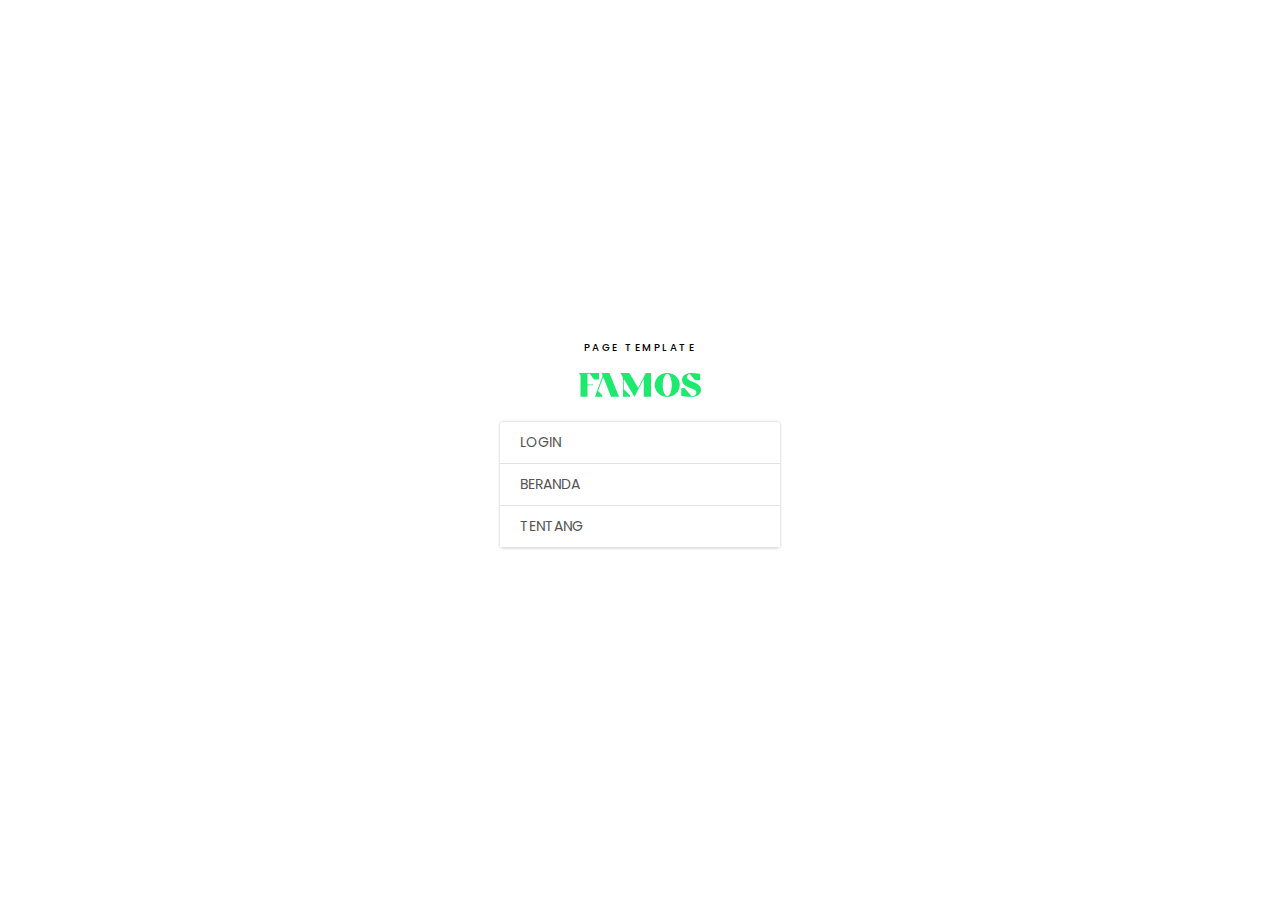
==== index.html @ f15babc9 "First Commit" ====
<!DOCTYPE html>
<html lang="en">
  <head>
    <meta charset="UTF-8"/>
    <meta http-equiv="X-UA-Compatible" content="IE=edge,chrome=1"/>
    <meta name="viewport" content="width=device-width, initial-scale=1"/>
    <meta name="description" content=""/>
    <meta name="author" content=""/>
    <meta name="theme-color" content="#4C9F70"/>
    <title>FAMOS</title>
    <link rel="shortcut icon" href="favicon.ico"/>
    <link rel="stylesheet" href="plugins/bootstrap/bootstrap.min.css"/>
    <link rel="stylesheet" href="styles/main.css"/>
    <style type="text/css">
      body {
        min-height: 100vh;
        display: flex;
        justify-content: center;
        align-items: center;
        padding: 5vh 0 10vh;
      }
      #wrap { 
        width: 100%;
      }
      header {
        padding: 30px 0 25px;
        text-align: center
      }
      main {
        padding-top: 0
      }
      .title {
        display: block;
        font-size: 10px;
        line-height: 20px;
        font-weight: 500;
        letter-spacing: 2.5px;
        text-transform: uppercase;
        margin: 0 0 15px;
      }
      .logo {
        width: 220px;
        text-align: center;
        margin: 0 auto;
        display: block;
      }
      .logo img {
        display: block;
        max-width: 100%;
        margin: 0 auto
      }
      .page-list {
        max-width: 280px;
        margin: 0 auto;
        box-shadow: 0 0 3px 0 rgba(0,0,0,.25);
        overflow: hidden;
        border-radius: 3px;
      }
      .page-list-item { 
        display: block;
        margin: 0;
        padding: 0;
        background: #FFF;
        border-bottom: 1px solid #e2e2e2;
      }
      .page-list-item-sub { 
        display: block;
        transform: rotateX(90deg);
        transform-origin: top;
        opacity: 0;
        visibility: hidden;
        max-height: 0;
        transition: all 0.4s ease 0s;
      }
      .page-list-item-sub .page-list-link {
        padding-left: 24px;
      }
      .has-sub.show .page-list-item-sub{
        transform: rotateX(0);
        opacity: 1;
        visibility: visible;
        max-height: max-content;
      }
      .page-list-link {
        display: block;
        width: 100%;
        height: 100%;
        padding: 10px 20px;
        color: #555;
        font-size: 14px;
        line-height: 1.5em;
        font-weight: 400;
        text-decoration: none;
        text-transform: uppercase;
        letter-spacing: 0;
        cursor: pointer;
        transition: all 0.4s ease 0s;
      }
      .page-list-link:hover {
        background: #00E97F;
        color: #000;
        letter-spacing: 2px;
        text-decoration: none;
        transition: all 0.4s ease 0s;
      }
      
    </style>
    <body class="load-page">
      <div id="wrap">
        <header>
          <div class="title">Page Template</div><a class="logo" id="logo" href="home.html" target="_blank"><img src="images/logo-famos.png"/></a>
        </header>
        <main>
          <div class="container">
            <div class="page-list">
              <div class="page-list-item has-sub"><span class="page-list-link"> <span>Login</span></span>
                <div class="page-list-item-sub"><a class="page-list-link" href="login.html" target="_blank"> <span>Login - Index</span></a><a class="page-list-link" href="login-klien.html" target="_blank"> <span>Login - Klien</span></a><a class="page-list-link" href="login-talenta.html" target="_blank"> <span>Login - Talenta</span></a></div>
              </div>
              <div class="page-list-item"><a class="page-list-link" href="home.html" target="_blank"> <span>Beranda</span></a></div>
              <div class="page-list-item"><a class="page-list-link" href="about.html" target="_blank"> <span>Tentang</span></a></div>
            </div>
          </div>
        </main>
      </div>
    </body>
    <script src="plugins/jquery/jquery-3.4.1.min.js"></script>
    <script>
      $( document ).ready(function() {
        $('.has-sub').click(function(){
          $(this).toggleClass('show');
        });
      });
    </script>
  </head>
</html>
---- styles/main.css ----
/* ------------------------------------------------------------------------------------------------ */
/* Core style */
/* ------------------------------------------------------------------------------------------------ */
@font-face { font-family: "Poppins"; font-display: swap; src: local("Poppins"); src: url("../fonts/poppins-regular.eot"); src: url("../fonts/poppins-regular.eot#iefix") format("embedded-opentype"), url("../fonts/poppins-regular.woff2") format("woff2"), url("../fonts/poppins-regular.woff") format("woff"), url("../fonts/poppins-regular.ttf") format("truetype"), url("../fonts/poppins-regular.svg") format("svg"); font-style: normal; font-weight: 400; }

@font-face { font-family: "Poppins"; font-display: swap; src: local("Poppins"); src: url("../fonts/poppins-medium.eot"); src: url("../fonts/poppins-medium.eot#iefix") format("embedded-opentype"), url("../fonts/poppins-medium.woff2") format("woff2"), url("../fonts/poppins-medium.woff") format("woff"), url("../fonts/poppins-medium.ttf") format("truetype"), url("../fonts/poppins-medium.svg") format("svg"); font-style: normal; font-weight: 500; }

@font-face { font-family: "Poppins"; font-display: swap; src: local("Poppins"); src: url("../fonts/poppins-semibold.eot"); src: url("../fonts/poppins-semibold.eot#iefix") format("embedded-opentype"), url("../fonts/poppins-semibold.woff2") format("woff2"), url("../fonts/poppins-semibold.woff") format("woff"), url("../fonts/poppins-semibold.ttf") format("truetype"), url("../fonts/poppins-semibold.svg") format("svg"); font-style: normal; font-weight: 600; }

@font-face { font-family: "Poppins"; font-display: swap; src: local("Poppins"); src: url("../fonts/poppins-bold.eot"); src: url("../fonts/poppins-bold.eot#iefix") format("embedded-opentype"), url("../fonts/poppins-bold.woff2") format("woff2"), url("../fonts/poppins-bold.woff") format("woff"), url("../fonts/poppins-bold.ttf") format("truetype"), url("../fonts/poppins-bold.svg") format("svg"); font-style: normal; font-weight: 700; }

/* ------------------------------------------------------------------------------------------------ */
/* Typography */
/* ------------------------------------------------------------------------------------------------ */
p { margin: 0 0 1.5rem; padding: 0; }

p:last-child { margin: 0; }

p strong, p b { font-weight: 700; }

p em, p i { font-style: italic; }

p u { text-decoration: underline; }

p a:hover { text-decoration: underline; }

p:last-child { margin-bottom: 0; }

h1, h2, h3, h3, h4, h5 { margin-bottom: 1.875rem; font-weight: 400; color: #000000; }

h1 { font-size: 42px; line-height: 1.333em; font-weight: 600; }

h2 { font-size: 38px; line-height: 1.5em; font-weight: 600; }

h3 { font-size: 1.825rem; line-height: 1.4em; margin-bottom: 1rem; }

h4 { font-size: 1.5rem; line-height: 1.45em; margin-bottom: 0.625rem; }

h5 { font-size: 1.3rem; line-height: 1.4em; margin-bottom: 0.625rem; }

h6 { font-size: 0.9rem; margin-bottom: 0.625rem; text-transform: uppercase; font-weight: 700; }

ul { padding: 0; margin: 0; list-style: none; }

article p { word-break: keep-all; /* Non standard for webkit */ -webkit-hyphens: none; -moz-hyphens: none; -ms-hyphens: none; hyphens: none; margin: 0 0 30px; line-height: 1.5em; }

article p:last-child { margin-bottom: 0; }

article a:hover { text-decoration: underline; }

article blockquote { font-style: italic; }

article li ul, article li ol { margin: 0 30px; padding-top: 0.625rem; }

article ul, article ol { margin: 0 0 30px; padding-left: 1.5625rem; }

article ul:last-child, article ol:last-child { margin: 0; }

article ul li, article ol li { margin-bottom: 0.625rem; }

article ul li:last-child, article ol li:last-child { margin: 0; }

article ul { list-style-type: disc; }

article ol { list-style-type: decimal; }

article ol ol { list-style: lower-alpha; }

article ol ol ol { list-style: lower-roman; }

article ol ol ol ol { list-style: lower-alpha; }

.text-center { text-align: center; }

.text-right { text-align: right; }

.text-left { text-align: left; }

.text-bold { font-weight: 700; }

.text-semibold { font-weight: 600; }

.text-regular { font-weight: 400; }

.text-light { font-weight: 300; }

.text-capital { text-transform: uppercase; }

@media (min-width: 1200px) { * { -webkit-font-smoothing: antialiased; -moz-osx-font-smoothing: grayscale; text-decoration: none; -webkit-font-feature-settings: "kern" 1; -moz-font-feature-settings: "kern" 1; font-feature-settings: "kern" 1; -webkit-font-kerning: normal; font-kerning: normal; }
  *::-webkit-scrollbar { width: 10px; background-color: #F9F9F9; }
  *::-webkit-scrollbar-track { -webkit-box-shadow: inset 0 0 3px rgba(0, 0, 0, 0.2); background-color: #F5F5F5; }
  *::-webkit-scrollbar-thumb { background-color: #1CEA6F; border: 1px solid #F9F9F9; } }

/* ------------------------------------------------------------------------------------------------ */
/* BASE */
/* ------------------------------------------------------------------------------------------------ */
*, *:after, *:before { box-sizing: border-box; }

img { max-width: 100%; }

hr { border-top: 1px solid #e5e5e5; }

article, aside, figcaption, figure, footer, header, hgroup, main, nav, section { display: block; }

html, body { font-size: 16px; line-height: 1.5em; font-family: "Poppins", Helvetica Neue, Arial, sans-serif; font-weight: normal; padding: 0; margin: 0; background-color: #FFFFFF; color: #000000; text-rendering: optimizeLegibility; -webkit-font-smoothing: antialiased; }

/* ------------------------------------------------------------------------------------------------ */
/* Component style */
/* ------------------------------------------------------------------------------------------------ */
/* ------------------------------------------------------------------------------------------------ */
/* Animation */
/* ------------------------------------------------------------------------------------------------ */
/* ------------------------------------------------------------------------------------------------ */
/* Custom Plugins */
/* ------------------------------------------------------------------------------------------------ */
.owl-carousel { position: relative; }

.owl-carousel * { outline: none !important; }

.owl-carousel .owl-nav { position: absolute; z-index: 2; width: 100%; top: 50%; }

.owl-carousel .owl-nav span { display: block; padding: 6px; opacity: 1; border-radius: 21px; border: 1px solid transparent; transition: all .3s ease; }

.owl-carousel .owl-nav span img { display: block; width: 30px; height: 30px; }

.owl-carousel .owl-nav span:hover { border: 1px solid #f1f1f1; background: #FFF; box-shadow: 2px 2px 8px #00000020; }

.owl-carousel .owl-nav button.disabled { opacity: 0.5; pointer-events: none; }

.owl-carousel .owl-nav button.owl-next { position: absolute; top: -21px; right: -54px; }

.owl-carousel .owl-nav button.owl-prev { position: absolute; top: -21px; left: -54px; }

.owl-carousel .owl-dots { display: block; padding-top: 16px; font-size: 0; line-height: 0; text-align: center; }

.owl-carousel button.owl-dot { display: inline-block; }

.owl-carousel button.owl-dot span { display: block; width: 30px; height: 6px; background: #E6E6E6; border-radius: 3px; margin: 0 3px; }

.owl-carousel button.owl-dot.active span { background: #000; }

/* ------------------------------------------------------------------------------------------------ */
/* General */
/* ------------------------------------------------------------------------------------------------ */
.btn { font-size: 16px; line-height: 24px; padding: 7px 24px; border-radius: 8px; font-weight: 400; transition: all .3s ease; }

.btn:hover { text-decoration: none; }

.btn:focus, .btn.focus { outline: 0; box-shadow: none; }

.btn.disabled, .btn:disabled { opacity: 0.5; }

.btn .icon { display: inline-block; width: 18px; height: 18px; }

.btn .icon:first-child { margin-right: 8px; }

.btn .icon:last-child { margin-left: 8px; }

.btn span { display: inline-block; }

.btn-primary { color: #FFF; background-color: #1CEA6F; border-color: #1CEA6F; }

.btn-primary:hover { color: #FFF; background-color: #12c158; border-color: #12c158; }

.btn-primary:focus, .btn-primary.focus { color: #fff; background-color: #12c158; border-color: #12c158; box-shadow: none; }

.btn-primary.disabled, .btn-primary:disabled { color: #FFF; background-color: #1CEA6F; border-color: #1CEA6F; }

.btn-primary:not(:disabled):not(.disabled):active, .btn-primary:not(:disabled):not(.disabled).active, .show > .btn-primary.dropdown-toggle { color: #fff; background-color: #12c158; border-color: #12c158; }

.btn-primary:not(:disabled):not(.disabled).active:focus, .btn-primary:not(:disabled):not(.disabled):active:focus, .show > .btn-primary.dropdown-toggle:focus { box-shadow: none; }

.btn-black { color: #FFF; background-color: #000; border-color: #000; }

.btn-black:hover { color: #FFF; background-color: black; border-color: black; }

.btn-black:focus, .btn-black.focus { color: #fff; background-color: black; border-color: black; box-shadow: none; }

.btn-black.disabled, .btn-black:disabled { color: #FFF; background-color: #000; border-color: #000; }

.btn-black:not(:disabled):not(.disabled):active, .btn-black:not(:disabled):not(.disabled).active, .show > .btn-black.dropdown-toggle { color: #fff; background-color: black; border-color: black; }

.btn-black:not(:disabled):not(.disabled).active:focus, .btn-black:not(:disabled):not(.disabled):active:focus, .show > .btn-black.dropdown-toggle:focus { box-shadow: none; }

.btn-border { color: #000; background-color: transparent; border-color: #000; }

.btn-border:hover { color: #fff; background-color: #000; border-color: #000; }

.btn-border:focus, .btn-border.focus { color: #fff; background-color: #000; border-color: #000; box-shadow: none; }

.btn-border.disabled, .btn-border:disabled { color: #000; background-color: transparent; border-color: #000; }

.btn-border:not(:disabled):not(.disabled):active, .btn-border:not(:disabled):not(.disabled).active, .show > .btn-border.dropdown-toggle { color: #fff; background-color: #000; border-color: #000; }

.btn-border:not(:disabled):not(.disabled).active:focus, .btn-border:not(:disabled):not(.disabled):active:focus, .show > .btn-border.dropdown-toggle:focus { box-shadow: none; }

.btn-border-klien { color: #F23C13; background-color: transparent; border-color: #F23C13; }

.btn-border-klien:hover { color: #fff; background-color: #F23C13; border-color: #F23C13; }

.btn-border-klien:focus, .btn-border-klien.focus { color: #fff; background-color: #F23C13; border-color: #F23C13; box-shadow: none; }

.btn-border-klien.disabled, .btn-border-klien:disabled { color: #F23C13; background-color: transparent; border-color: #F23C13; }

.btn-border-klien:not(:disabled):not(.disabled):active, .btn-border-klien:not(:disabled):not(.disabled).active, .show > .btn-border-klien.dropdown-toggle { color: #fff; background-color: #F23C13; border-color: #F23C13; }

.btn-border-klien:not(:disabled):not(.disabled).active:focus, .btn-border-klien:not(:disabled):not(.disabled):active:focus, .show > .btn-border-klien.dropdown-toggle:focus { box-shadow: none; }

.btn-border-talenta { color: #F02784; background-color: transparent; border-color: #F02784; }

.btn-border-talenta:hover { color: #fff; background-color: #F02784; border-color: #F02784; }

.btn-border-talenta:focus, .btn-border-talenta.focus { color: #fff; background-color: #F02784; border-color: #F02784; box-shadow: none; }

.btn-border-talenta.disabled, .btn-border-talenta:disabled { color: #F02784; background-color: transparent; border-color: #F02784; }

.btn-border-talenta:not(:disabled):not(.disabled):active, .btn-border-talenta:not(:disabled):not(.disabled).active, .show > .btn-border-talenta.dropdown-toggle { color: #fff; background-color: #F02784; border-color: #F02784; }

.btn-border-talenta:not(:disabled):not(.disabled).active:focus, .btn-border-talenta:not(:disabled):not(.disabled):active:focus, .show > .btn-border-talenta.dropdown-toggle:focus { box-shadow: none; }

.btn-border-white { color: #FFF; background-color: transparent; border-color: #FFF; }

.btn-border-white:hover { color: #000; background-color: #FFF; border-color: #FFF; }

.btn-border-white:focus, .btn-border-white.focus { color: #fff; background-color: #FFF; border-color: #FFF; box-shadow: none; }

.btn-border-white.disabled, .btn-border-white:disabled { color: #FFF; background-color: transparent; border-color: #FFF; }

.btn-border-white:not(:disabled):not(.disabled):active, .btn-border-white:not(:disabled):not(.disabled).active, .show > .btn-border-white.dropdown-toggle { color: #fff; background-color: #FFF; border-color: #FFF; }

.btn-border-white:not(:disabled):not(.disabled).active:focus, .btn-border-white:not(:disabled):not(.disabled):active:focus, .show > .btn-border-white.dropdown-toggle:focus { box-shadow: none; }

.btn-link-black { color: #000000; text-decoration: underline; transition: all .3s ease; }

.btn-link-black:hover { color: #F23C13; }

.link-primary { color: #1CEA6F; transition: all .3s ease; }

.link-primary:hover { color: #1CEA6F; text-decoration: underline; }

/* ------------------------------------------------------------------------------------------------ */
/* Form */
/* ------------------------------------------------------------------------------------------------ */
.form-control { height: 40px; }

/* ------------------------------------------------------------------------------------------------ */
/* Header */
/* ------------------------------------------------------------------------------------------------ */
.header { position: fixed; z-index: 200; display: block; width: 100%; left: 0; top: 0; padding: 20px 0; background: #FFF; border-radius: 0 0 30px 30px; transition: all .3s ease-in-out; }

.header__logo img { display: block; width: auto; height: 24px; margin-top: 8px; }

.header__menu .main-menu { display: -webkit-flex; display: -ms-flexbox; display: flex; width: 100%; -webkit-justify-content: flex-end; -ms-flex-pack: end; justify-content: flex-end; -webkit-align-items: center; -ms-flex-align: center; align-items: center; }

.header__menu .main-menu__item { display: block; position: relative; padding: 0 16px; }

.header__menu .main-menu__item:first-child { padding-left: 0; }

.header__menu .main-menu__item:last-child { padding-right: 0; }

.header__menu .main-menu__item.has-sub .main-menu__link { position: relative; padding-right: 18px; }

.header__menu .main-menu__item.has-sub .main-menu__link .svg { display: block; position: absolute; width: 12px; height: 12px; top: calc(50% - 6px); right: 0; -webkit-transform: rotateX(0); transform: rotateX(0); transition: all .3s ease; }

.header__menu .main-menu__item.has-sub .main-menu__link .svg path { transition: all .3s ease; }

.header__menu .main-menu__item.has-sub:hover .main-menu__link { color: #1CEA6F; }

.header__menu .main-menu__item.has-sub:hover .main-menu__link .svg { -webkit-transform: rotateX(180deg); transform: rotateX(180deg); }

.header__menu .main-menu__item.has-sub:hover .main-menu__link .svg path { fill: #1CEA6F !important; }

.header__menu .main-menu__item.has-sub:hover .sub-menu { -webkit-transform: rotateX(0); transform: rotateX(0); opacity: 1; visibility: visible; }

.header__menu .main-menu__link { display: block; color: #000000; font-size: 16px; line-height: 40px; transition: all .3s ease; }

.header__menu .main-menu__link:hover { color: #1CEA6F; text-decoration: none; }

.header__menu .main-menu a.btn { min-width: 120px; }

.header__menu .sub-menu { display: block; position: absolute; top: 100%; background: #FFF; box-shadow: 2px 2px 8px #00000014; padding: 15px 0; border: 1px solid #f1f1f1; border-radius: 10px; -webkit-transform: rotateX(90deg); transform: rotateX(90deg); -webkit-transform-origin: top; transform-origin: top; opacity: 0; visibility: hidden; transition: all .3s ease; }

.header__menu .sub-menu__link { display: block; padding: 5px 15px; white-space: nowrap; color: #000000; transition: all .3s ease; }

.header__menu .sub-menu__link:hover { color: #1CEA6F; text-decoration: none; }

.header.sticky { padding: 8px 0; box-shadow: 2px 2px 8px #00000014; }

/* ------------------------------------------------------------------------------------------------ */
/* Footer */
/* ------------------------------------------------------------------------------------------------ */
.footer { position: relative; z-index: 2; background: #1CEA6F; color: #FFF; font-size: 14px; line-height: 20px; border-radius: 30px 30px 0 0; }

.footer p { color: #FFF; font-size: 14px; line-height: 20px; }

.footer a { color: #FFF; }

.footer a:hover { color: #FFF; }

.footer__logo img { display: block; height: 24px; width: auto; }

.footer__logo span { display: block; }

.footer__logo span:last-child { margin-top: 12px; }

.footer__logo:hover { text-decoration: none; }

.footer__title { color: #FFF; font-size: 14px; line-height: 20px; font-weight: 500; margin-bottom: 8px; }

.footer__menu li { display: block; padding: 3px 0; }

.footer__menu a { display: block; }

.footer__social { margin-left: -6px; margin-right: -6px; padding-top: 10px; }

.footer__social .item { display: inline-block; vertical-align: center; padding: 0 6px; }

.footer__social a { display: block; opacity: 1; transition: all .3s ease; }

.footer__social a:hover { opacity: 0.5; }

.footer__social img { display: block; max-height: 22px; width: auto; }

.footer__main { padding-top: 48px; padding-bottom: 48px; }

.footer__bottom { padding: 16px 0 42px; }

/* ------------------------------------------------------------------------------------------------ */
/* Content */
/* ------------------------------------------------------------------------------------------------ */
.masthead { padding: 80px 0; }

.masthead__sub { display: block; margin-bottom: 0; }

.masthead .masthead_title { margin-bottom: 32px; }

.masthead__action .btn { font-weight: 500; min-width: 170px; }

.masthead__img { margin-bottom: 48px; }

.masthead--home .masthead__content .masthead__sub .alt-1 { display: block; color: #1CEA6F; }

.masthead--home .masthead__content .masthead__sub .alt-2 { display: none; color: #F23C13; }

.masthead--home .masthead__content .masthead__title { position: relative; overflow: hidden; }

.masthead--home .masthead__content .masthead__title .alt-1 { display: block; position: relative; -webkit-transform: translateY(0); transform: translateY(0); transition: all .4s ease-in-out; }

.masthead--home .masthead__content .masthead__title .alt-1 span.hightlight { color: #1CEA6F; }

.masthead--home .masthead__content .masthead__title .alt-2 { position: absolute; top: 0; left: 0; -webkit-transform: translateY(100%); transform: translateY(100%); transition: all .4s ease-in-out; }

.masthead--home .masthead__content .masthead__title .alt-2 span.hightlight { color: #F23C13; }

.masthead--home .masthead__content .masthead__action .alt-1 { display: block; }

.masthead--home .masthead__content .masthead__action .alt-2 { display: none; }

.masthead--home .masthead__content.active .masthead__sub .alt-1 { display: none; }

.masthead--home .masthead__content.active .masthead__sub .alt-2 { display: block; }

.masthead--home .masthead__content.active .masthead__title .alt-1 { -webkit-transform: translateY(-100%); transform: translateY(-100%); }

.masthead--home .masthead__content.active .masthead__title .alt-2 { -webkit-transform: translateY(0); transform: translateY(0); }

.masthead--home .masthead__content.active .masthead__action .alt-1 { display: none; }

.masthead--home .masthead__content.active .masthead__action .alt-2 { display: block; }

.masthead--about { position: relative; }

.masthead--about:before { content: ""; display: block; width: 100%; height: 50%; position: absolute; bottom: 0; left: 0; background: #F6F6F6; border-radius: 30px 30px 0 0; }

.block-featured { padding-top: 80px; padding-bottom: 80px; }

.block-featured__img { margin-bottom: 32px; }

.block-featured__img img { display: block; width: 100%; height: auto; }

.block-featured__title { color: #1CEA6F; margin-bottom: 24px; text-align: center; }

.block-featured__action { text-align: center; }

.block-featured__items { padding-top: 80px; }

.block-featured__items .row { margin-left: -8px; margin-right: -8px; }

.block-featured__items .item { padding-left: 8px; padding-right: 8px; }

.block-featured__items .item__wrap { padding: 32px 48px; border-radius: 30px; }

.block-featured__items .item__title { color: #FFF; font-size: 36px; line-height: 1.333em; font-weight: 500; margin-bottom: 0; }

.block-featured__items .item__desc { font-size: 18px; line-height: 1.5em; color: #FFF; }

.block-featured--home { padding-bottom: 160px; }

.block-product { padding-top: 80px; padding-bottom: 80px; background: #2A3E65; }

.block-product__title { color: #FFF; font-size: 30px; line-height: 1.5em; margin-bottom: 32px; text-align: center; }

.block-product .block-item { color: #FFF; padding: 64px; border-radius: 30px; }

.block-product .block-item + .block-item { margin-top: 48px; }

.block-product .block-item__img:not(:last-child) { margin-bottom: 24px; }

.block-product .block-item__img img { display: block; width: 100%; height: auto; }

.block-product .block-item__img-title { font-size: 34px; line-height: 1.333em; color: #FFF; font-weight: 500; }

.block-product .block-item__img-title:last-child { margin: 0; }

.block-product .block-item__title { color: #FFF; font-size: 24px; line-height: 1.5em; }

.block-product .block-item__title:last-child { margin: 0; }

.block-product .block-item__title img { display: inline-block; vertical-align: middle; }

.block-product .block-item__title span { display: inline-block; vertical-align: middle; color: #FFF; font-size: 32px; line-height: 32px; font-weight: 500; margin-left: 10px; }

.block-product .block-item p { margin-bottom: 32px; }

.block-product .block-item p:last-child { margin: 0; }

.block-product.bg-white { background: #FFF; }

.block-product--about { padding-top: 160px; }

.block-clients { padding-top: 80px; padding-bottom: 80px; }

.block-clients__title { text-align: center; font-size: 24px; line-height: 1.5em; margin-bottom: 24px; }

.block-clients__wrap { position: relative; width: 100%; overflow: hidden; }

.block-clients__wrap .item { display: block; width: 100%; padding: 0 8px; }

.block-clients__wrap .item__wrap { padding: 20px; border-radius: 15px; background: #F6F6F6; height: 100px; display: -webkit-flex; display: -ms-flexbox; display: flex; -webkit-justify-content: center; -ms-flex-pack: center; justify-content: center; -webkit-align-items: center; -ms-flex-align: center; align-items: center; }

.block-clients__wrap .item img { -webkit-filter: grayscale(100); filter: grayscale(100); opacity: 0.5; display: block; max-height: 50px; width: auto; transition: all .4s ease-in-out; }

.block-clients__wrap .item:hover img { -webkit-filter: grayscale(0); filter: grayscale(0); opacity: 1; }

.block-clients .marquee__container { display: -webkit-flex; display: -ms-flexbox; display: flex; width: 100vw; }

.block-clients--home { padding-top: 160px; }

.block-category { padding-top: 80px; padding-bottom: 80px; }

.block-category .items { margin-left: -8px; margin-right: -8px; }

.block-category .items .item { padding-left: 8px; padding-right: 8px; opacity: 1; }

.block-category .items .item__wrap { position: relative; overflow: hidden; display: -webkit-flex; display: -ms-flexbox; display: flex; -webkit-flex-direction: column; -ms-flex-direction: column; flex-direction: column; padding: 20px; margin-bottom: 16px; border-radius: 30px; }

.block-category .items .item__wrap:after { z-index: 1; content: ""; display: block; position: absolute; top: 0; left: 0; width: 100%; height: 100%; background: #000; opacity: 0; transition: all .3s ease-in-out; }

.block-category .items .item__wrap:hover { text-decoration: none; }

.block-category .items .item__wrap:hover:after { opacity: 0.2; }

.block-category .items .item__title { position: relative; z-index: 2; color: #FFF; font-size: 24px; line-height: 1.5em; font-weight: 500; margin-bottom: 24px; }

.block-category .items .item .icon { position: relative; z-index: 2; display: block; margin-top: auto; width: 40px; height: 40px; }

.block-post { padding-top: 80px; padding-bottom: 80px; }

.block-post__title { font-size: 24px; line-height: 1.5em; margin-bottom: 32px; text-align: center; }

.block-post .post__img { position: relative; padding-top: 78%; overflow: hidden; border-radius: 30px 30px 0 0; }

.block-post .post__img img { display: block; position: absolute; width: 100%; height: 100%; top: 0; left: 0; object-fit: cover; object-position: 50% 50%; }

.block-post .post__content { padding: 20px 20px 30px; background: #F0F0F0; border-radius: 0 0 30px 30px; }

.block-post .post__title { font-size: 16px; line-height: 1.5em; font-weight: 500; margin-bottom: 12px; }

.block-post .post__title a { color: #000000; opacity: 1; transition: all .3s ease; }

.block-post .post__title a:hover { opacity: 0.7; text-decoration: none; }

.block-post .post__desc p { font-size: 12px; line-height: 1.5em; }

.block-post .post__action { padding-top: 32px; }

.block-post .post__action a { font-size: 12px; line-height: 20px; color: #000000; text-decoration: underline; opacity: 1; transition: all .3s ease; }

.block-post .post__action a .arrow { display: inline-block; margin-left: 2px; width: 16px; height: 16px; }

.block-post .post__action a:hover { opacity: 0.7; }

.block-ap { padding-top: 80px; padding-bottom: 80px; }

.block-ap .item { text-align: center; }

.block-ap .item__img { text-align: center; margin-bottom: 64px; }

.block-ap .item__img img { display: inline-block; width: auto; height: 340px; }

.block-ap .item__action { padding-top: 16px; }

.block-ap--about { padding-top: 160px; padding-bottom: 160px; }

.block-journey { background: #2A3E65; width: 100%; overflow: hidden; padding-top: 80px; padding-bottom: 80px; border-radius: 30px 30px 0 0; }

.block-journey__title { color: #FFF; margin-bottom: 80px; }

.block-journey__slider { max-width: 536px; margin: 0 auto; }

.block-journey__slider .item { padding-top: 70%; position: relative; }

.block-journey__slider .item__img { z-index: 1; position: absolute; width: 100%; height: 100%; top: 0; left: 0; }

.block-journey__slider .item__img img { display: block; width: 100%; height: auto; }

.block-journey__slider .item__year { z-index: 2; position: absolute; top: -23px; left: calc(50% - 60px); font-size: 26px; line-height: 46px; font-weight: 600; color: #FFF; padding: 0 24px; width: 120px; border-radius: 23px; text-align: center; }

.block-journey__slider .item__desc { z-index: 2; position: absolute; width: 70%; left: 15%; bottom: 0; padding: 0 0 32px; text-align: center; }

.block-journey__slider .owl-stage-outer { overflow: visible; }

.block-journey__slider .owl-nav button.owl-next { right: 12px; }

.block-journey__slider .owl-nav button.owl-prev { left: 12px; }

.block-journey__slider .owl-dots { display: none; }

.block-journey__slider .owl-item { z-index: 1; }

.block-journey__slider .owl-item .item { transition: all .2s linear; -webkit-transform: perspective(600px) rotateY(20deg); }

.block-journey__slider .owl-item.active { z-index: 2; }

.block-journey__slider .owl-item.active .item { -webkit-transform: none; transform: none; }

.block-journey__slider .owl-item.active + .owl-item { z-index: 1; }

.block-journey__slider .owl-item.active + .owl-item .item { -webkit-transform: perspective(400px) rotateY(-20deg); }

.block-journey__slider .owl-item.transition .item { -webkit-transform: none !important; transform: none !important; }

.block-journey__slider-nav { max-width: 536px; margin: 32px auto 0; }

.block-journey__slider-nav ul { display: block; text-align: center; background: #FFF; border-radius: 18px; font-size: 0; line-height: 0; padding: 4px 0; }

.block-journey__slider-nav ul li { position: relative; display: inline-block; margin: 0 8.5%; cursor: pointer; }

.block-journey__slider-nav ul li img, .block-journey__slider-nav ul li img.color { position: relative; z-index: 2; display: block; width: 60px; height: 60px; }

.block-journey__slider-nav ul li img.color { display: none; }

.block-journey__slider-nav ul li:before { content: ""; z-index: 1; display: block; width: 200%; position: absolute; top: 50%; left: 80%; border-top: 2px dashed #A8A8A8; }

.block-journey__slider-nav ul li:first-child { margin-left: 0; }

.block-journey__slider-nav ul li:last-child { margin-right: 0; }

.block-journey__slider-nav ul li:last-child:before { display: none; }

.block-journey__slider-nav ul li:hover img, .block-journey__slider-nav ul li.active img { display: none; }

.block-journey__slider-nav ul li:hover img.color, .block-journey__slider-nav ul li.active img.color { display: block; }

.login-page { height: 100vh; display: -webkit-flex; display: -ms-flexbox; display: flex; -webkit-align-items: center; -ms-flex-align: center; align-items: center; -webkit-justify-content: center; -ms-flex-pack: center; justify-content: center; background: #64F4A3; }

.login-page--klien { background: #F2785C; }

.login-page--talenta { background: #F26FAC; }

.login-page__type { max-width: 340px; margin: 0 auto; }

.login-page__type .title { font-size: 34px; line-height: 1.5em; text-align: center; margin-bottom: 48px; }

.login-page__type .btn-box { -webkit-flex-direction: column; -ms-flex-direction: column; flex-direction: column; text-align: center; width: 100%; }

.login-page__type .btn-box span { display: block; margin-bottom: 24px; }

.login-page__type .btn-box .btn { width: 190px; border-radius: 8px; padding: 12px; }

.login-page__type .btn-box .btn img { display: block; height: 14px; width: auto; margin: 0 auto; }

.login-page__type .btn-box .btn .img-w { display: none; }

.login-page__type .btn-box .btn + .btn { margin-top: 24px; }

.login-page__type .btn-box .btn:hover img { display: none; }

.login-page__type .btn-box .btn:hover .img-w { display: block; }

.login-page__type .btn-box .btn-klien { border: 1px solid #F73824; }

.login-page__type .btn-box .btn-klien:hover { background: #F73824; }

.login-page__type .btn-box .btn-talenta { border: 1px solid #F02784; }

.login-page__type .btn-box .btn-talenta:hover { background: #F02784; }

.login-page__type .login-cta { text-align: center; margin-top: 80px; font-size: 14px; line-height: 1.5em; }

.login-page__form { max-width: 310px; margin: 0 auto; -webkit-align-self: flex-start; -ms-flex-item-align: start; align-self: flex-start; }

.login-page__form .title { font-size: 22px; line-height: 1.5em; margin-bottom: 32px; text-align: center; }

.login-page__form .form-group { margin-bottom: 24px; }

.login-page__form .form-action span.or, .login-page__form .form-action span.forgot { display: block; font-size: 12px; line-height: 1.5em; padding: 12px; text-align: center; }

.login-page__form .form-action .btn { font-size: 14px; }

.login-page__form label { color: #000; font-size: 12px; line-height: 1.5em; margin-bottom: 6px; }

.login-page__form .form-control { border: 0; background: #F6F6F6; }

.login-page__form .login-cta { text-align: center; margin-top: 40px; font-size: 14px; line-height: 1.5em; }

.login-page__img img { display: block; height: 580px; width: 580px; }

.login-page__wrap { display: -webkit-flex; display: -ms-flexbox; display: flex; position: relative; -webkit-align-items: stretch; -ms-flex-align: stretch; align-items: stretch; }

.login-page__left { z-index: 2; position: relative; display: block; width: 580px; }

.login-page__right { z-index: 1; position: relative; background: #FFF; margin-left: -30px; border-radius: 0 30px 30px 0; display: -webkit-flex; display: -ms-flexbox; display: flex; -webkit-align-items: flex-end; -ms-flex-align: end; align-items: flex-end; padding: 64px 40px 40px 70px; width: calc(100% - 550px); }

.login-page__right .back { display: block; position: absolute; top: 30px; left: 60px; cursor: pointer; opacity: 1; transition: all .3s ease; }

.login-page__right .back img { display: block; width: 24px; height: 24px; }

.login-page__right .back:hover { opacity: 0.5; }

.login-page__right .close { display: block; position: absolute; top: 30px; right: 30px; cursor: pointer; opacity: 1; transition: all .3s ease; }

.login-page__right .close img { display: block; width: 15px; height: 15px; }

.login-page__right .close:hover { opacity: 0.5; }

.block-cta { position: relative; z-index: 1; padding-top: 42px; padding-bottom: 42px; background: #F6F6F6; border-radius: 30px 30px 0 0; margin-top: 80px; }

.block-cta:before { content: ""; display: block; position: absolute; width: 100%; height: 50px; top: 100%; left: 0; background: #F6F6F6; }

.block-cta__title { font-size: 16px; line-height: 1.5em; margin-bottom: 0; color: #1CEA6F; }

.block-cta__form { position: relative; }

.block-cta__form .form-control { height: 48px; padding: 14px 96px 14px 24px; border: 0; border-radius: 10px; background: #FFF; }

.block-cta__form .form-control:focus { box-shadow: 0 0 0 2px rgba(28, 234, 111, 0.25); }

.block-cta__form .btn { display: block; position: absolute; width: 70px; height: 36px; top: 6px; right: 6px; padding: 0 12px; }

/* ------------------------------------------------------------------------------------------------ */
/* Responsive */
/* ------------------------------------------------------------------------------------------------ */

/*# sourceMappingURL=main.css.map */
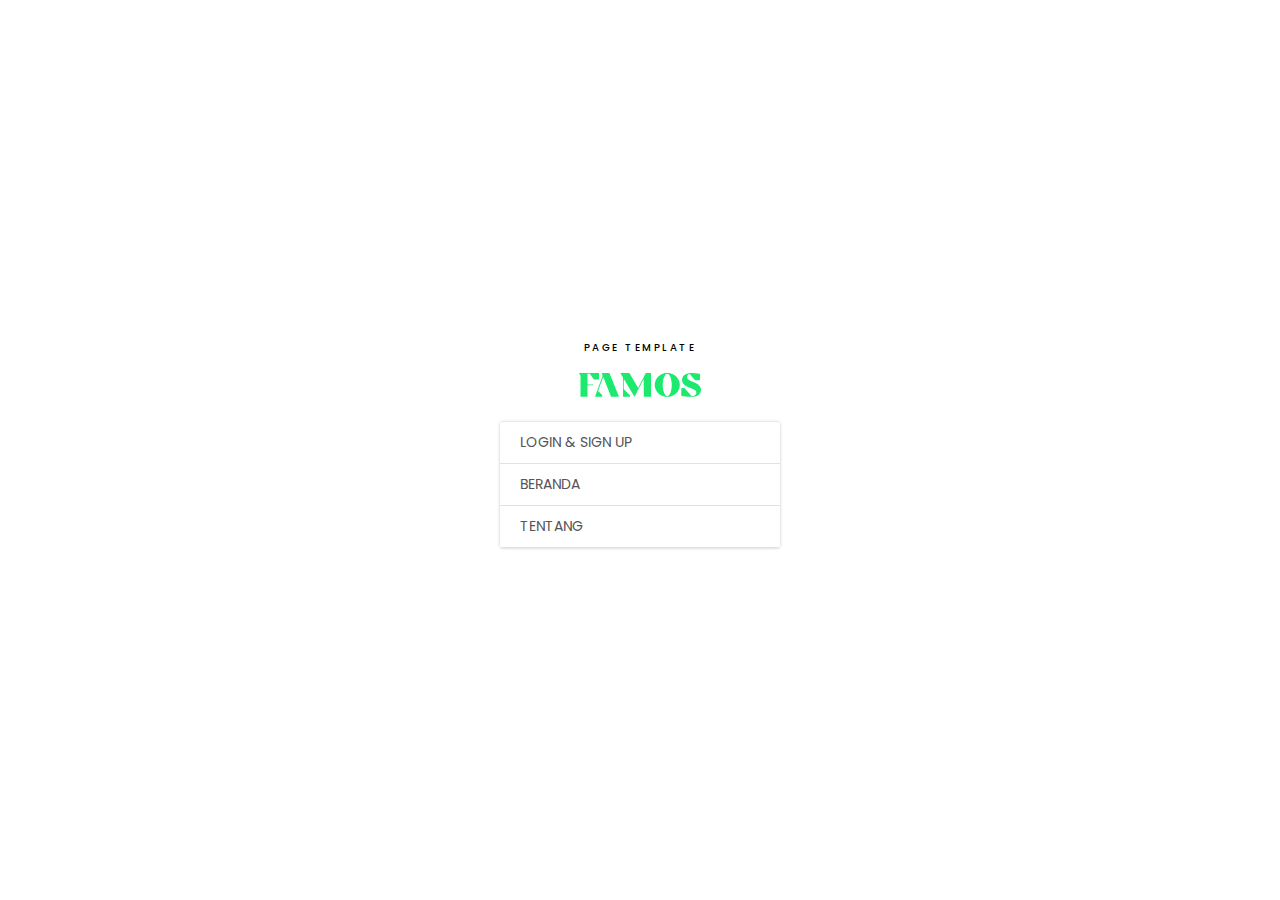
==== commit d6ff5508: "Update sign-up page" ====
--- a/index.html
+++ b/index.html
@@ -113,8 +113,8 @@
         <main>
           <div class="container">
             <div class="page-list">
-              <div class="page-list-item has-sub"><span class="page-list-link"> <span>Login</span></span>
-                <div class="page-list-item-sub"><a class="page-list-link" href="login.html" target="_blank"> <span>Login - Index</span></a><a class="page-list-link" href="login-klien.html" target="_blank"> <span>Login - Klien</span></a><a class="page-list-link" href="login-talenta.html" target="_blank"> <span>Login - Talenta</span></a></div>
+              <div class="page-list-item has-sub"><span class="page-list-link"> <span>Login & Sign Up</span></span>
+                <div class="page-list-item-sub"><a class="page-list-link" href="login.html" target="_blank"> <span>Login - Index</span></a><a class="page-list-link" href="login-klien.html" target="_blank"> <span>Login - Klien</span></a><a class="page-list-link" href="login-talenta.html" target="_blank"> <span>Login - Talenta</span></a><a class="page-list-link" href="signup.html" target="_blank"> <span>Sign Up - Index</span></a><a class="page-list-link" href="signup-klien.html" target="_blank"> <span>Sign Up - Klien</span></a><a class="page-list-link" href="signup-talenta.html" target="_blank"> <span>Sign Up - Talenta</span></a></div>
               </div>
               <div class="page-list-item"><a class="page-list-link" href="home.html" target="_blank"> <span>Beranda</span></a></div>
               <div class="page-list-item"><a class="page-list-link" href="about.html" target="_blank"> <span>Tentang</span></a></div>
--- a/styles/main.css
+++ b/styles/main.css
@@ -170,6 +170,30 @@
 
 .btn-primary:not(:disabled):not(.disabled).active:focus, .btn-primary:not(:disabled):not(.disabled):active:focus, .show > .btn-primary.dropdown-toggle:focus { box-shadow: none; }
 
+.btn-klien { color: #FFF; background-color: #F23C13; border-color: #F23C13; }
+
+.btn-klien:hover { color: #FFF; background-color: #c72e0b; border-color: #c72e0b; }
+
+.btn-klien:focus, .btn-klien.focus { color: #fff; background-color: #c72e0b; border-color: #c72e0b; box-shadow: none; }
+
+.btn-klien.disabled, .btn-klien:disabled { color: #FFF; background-color: #F23C13; border-color: #F23C13; }
+
+.btn-klien:not(:disabled):not(.disabled):active, .btn-klien:not(:disabled):not(.disabled).active, .show > .btn-klien.dropdown-toggle { color: #fff; background-color: #c72e0b; border-color: #c72e0b; }
+
+.btn-klien:not(:disabled):not(.disabled).active:focus, .btn-klien:not(:disabled):not(.disabled):active:focus, .show > .btn-klien.dropdown-toggle:focus { box-shadow: none; }
+
+.btn-talenta { color: #FFF; background-color: #F02784; border-color: #F02784; }
+
+.btn-talenta:hover { color: #FFF; background-color: #d50f6b; border-color: #d50f6b; }
+
+.btn-talenta:focus, .btn-talenta.focus { color: #fff; background-color: #d50f6b; border-color: #d50f6b; box-shadow: none; }
+
+.btn-talenta.disabled, .btn-talenta:disabled { color: #FFF; background-color: #F02784; border-color: #F02784; }
+
+.btn-talenta:not(:disabled):not(.disabled):active, .btn-talenta:not(:disabled):not(.disabled).active, .show > .btn-talenta.dropdown-toggle { color: #fff; background-color: #d50f6b; border-color: #d50f6b; }
+
+.btn-talenta:not(:disabled):not(.disabled).active:focus, .btn-talenta:not(:disabled):not(.disabled):active:focus, .show > .btn-talenta.dropdown-toggle:focus { box-shadow: none; }
+
 .btn-black { color: #FFF; background-color: #000; border-color: #000; }
 
 .btn-black:hover { color: #FFF; background-color: black; border-color: black; }
@@ -243,6 +267,14 @@
 /* ------------------------------------------------------------------------------------------------ */
 .form-control { height: 40px; }
 
+.form-control::-webkit-input-placeholder { color: #A8A8A8; }
+
+.form-control::-moz-placeholder { color: #A8A8A8; }
+
+.form-control:-ms-input-placeholder { color: #A8A8A8; }
+
+.form-control::placeholder { color: #A8A8A8; }
+
 /* ------------------------------------------------------------------------------------------------ */
 /* Header */
 /* ------------------------------------------------------------------------------------------------ */
@@ -562,77 +594,105 @@
 
 .block-journey__slider-nav ul li:hover img.color, .block-journey__slider-nav ul li.active img.color { display: block; }
 
-.login-page { height: 100vh; display: -webkit-flex; display: -ms-flexbox; display: flex; -webkit-align-items: center; -ms-flex-align: center; align-items: center; -webkit-justify-content: center; -ms-flex-pack: center; justify-content: center; background: #64F4A3; }
-
-.login-page--klien { background: #F2785C; }
-
-.login-page--talenta { background: #F26FAC; }
-
-.login-page__type { max-width: 340px; margin: 0 auto; }
-
-.login-page__type .title { font-size: 34px; line-height: 1.5em; text-align: center; margin-bottom: 48px; }
-
-.login-page__type .btn-box { -webkit-flex-direction: column; -ms-flex-direction: column; flex-direction: column; text-align: center; width: 100%; }
-
-.login-page__type .btn-box span { display: block; margin-bottom: 24px; }
-
-.login-page__type .btn-box .btn { width: 190px; border-radius: 8px; padding: 12px; }
-
-.login-page__type .btn-box .btn img { display: block; height: 14px; width: auto; margin: 0 auto; }
-
-.login-page__type .btn-box .btn .img-w { display: none; }
-
-.login-page__type .btn-box .btn + .btn { margin-top: 24px; }
-
-.login-page__type .btn-box .btn:hover img { display: none; }
-
-.login-page__type .btn-box .btn:hover .img-w { display: block; }
-
-.login-page__type .btn-box .btn-klien { border: 1px solid #F73824; }
-
-.login-page__type .btn-box .btn-klien:hover { background: #F73824; }
-
-.login-page__type .btn-box .btn-talenta { border: 1px solid #F02784; }
-
-.login-page__type .btn-box .btn-talenta:hover { background: #F02784; }
-
-.login-page__type .login-cta { text-align: center; margin-top: 80px; font-size: 14px; line-height: 1.5em; }
-
-.login-page__form { max-width: 310px; margin: 0 auto; -webkit-align-self: flex-start; -ms-flex-item-align: start; align-self: flex-start; }
-
-.login-page__form .title { font-size: 22px; line-height: 1.5em; margin-bottom: 32px; text-align: center; }
-
-.login-page__form .form-group { margin-bottom: 24px; }
-
-.login-page__form .form-action span.or, .login-page__form .form-action span.forgot { display: block; font-size: 12px; line-height: 1.5em; padding: 12px; text-align: center; }
-
-.login-page__form .form-action .btn { font-size: 14px; }
-
-.login-page__form label { color: #000; font-size: 12px; line-height: 1.5em; margin-bottom: 6px; }
-
-.login-page__form .form-control { border: 0; background: #F6F6F6; }
-
-.login-page__form .login-cta { text-align: center; margin-top: 40px; font-size: 14px; line-height: 1.5em; }
-
-.login-page__img img { display: block; height: 580px; width: 580px; }
-
-.login-page__wrap { display: -webkit-flex; display: -ms-flexbox; display: flex; position: relative; -webkit-align-items: stretch; -ms-flex-align: stretch; align-items: stretch; }
-
-.login-page__left { z-index: 2; position: relative; display: block; width: 580px; }
-
-.login-page__right { z-index: 1; position: relative; background: #FFF; margin-left: -30px; border-radius: 0 30px 30px 0; display: -webkit-flex; display: -ms-flexbox; display: flex; -webkit-align-items: flex-end; -ms-flex-align: end; align-items: flex-end; padding: 64px 40px 40px 70px; width: calc(100% - 550px); }
-
-.login-page__right .back { display: block; position: absolute; top: 30px; left: 60px; cursor: pointer; opacity: 1; transition: all .3s ease; }
-
-.login-page__right .back img { display: block; width: 24px; height: 24px; }
-
-.login-page__right .back:hover { opacity: 0.5; }
-
-.login-page__right .close { display: block; position: absolute; top: 30px; right: 30px; cursor: pointer; opacity: 1; transition: all .3s ease; }
-
-.login-page__right .close img { display: block; width: 15px; height: 15px; }
-
-.login-page__right .close:hover { opacity: 0.5; }
+.login-page, .signup-page { height: 100vh; display: -webkit-flex; display: -ms-flexbox; display: flex; -webkit-align-items: center; -ms-flex-align: center; align-items: center; -webkit-justify-content: center; -ms-flex-pack: center; justify-content: center; background: #64F4A3; }
+
+.login-page__type, .signup-page__type { max-width: 340px; margin: 0 auto; }
+
+.login-page__type .title, .signup-page__type .title { font-size: 34px; line-height: 1.5em; text-align: center; margin-bottom: 48px; }
+
+.login-page__type .btn-box, .signup-page__type .btn-box { -webkit-flex-direction: column; -ms-flex-direction: column; flex-direction: column; text-align: center; width: 100%; }
+
+.login-page__type .btn-box span, .signup-page__type .btn-box span { display: block; margin-bottom: 24px; }
+
+.login-page__type .btn-box .btn, .signup-page__type .btn-box .btn { width: 190px; border-radius: 8px; padding: 12px; }
+
+.login-page__type .btn-box .btn img, .signup-page__type .btn-box .btn img { display: block; height: 14px; width: auto; margin: 0 auto; }
+
+.login-page__type .btn-box .btn .img-w, .signup-page__type .btn-box .btn .img-w { display: none; }
+
+.login-page__type .btn-box .btn + .btn, .signup-page__type .btn-box .btn + .btn { margin-top: 24px; }
+
+.login-page__type .btn-box .btn:hover img, .signup-page__type .btn-box .btn:hover img { display: none; }
+
+.login-page__type .btn-box .btn:hover .img-w, .signup-page__type .btn-box .btn:hover .img-w { display: block; }
+
+.login-page__type .btn-box .btn-klien, .signup-page__type .btn-box .btn-klien { border: 1px solid #F73824; }
+
+.login-page__type .btn-box .btn-klien:hover, .signup-page__type .btn-box .btn-klien:hover { background: #F73824; }
+
+.login-page__type .btn-box .btn-talenta, .signup-page__type .btn-box .btn-talenta { border: 1px solid #F02784; }
+
+.login-page__type .btn-box .btn-talenta:hover, .signup-page__type .btn-box .btn-talenta:hover { background: #F02784; }
+
+.login-page__type .login-cta, .signup-page__type .login-cta { text-align: center; margin-top: 80px; font-size: 14px; line-height: 1.5em; }
+
+.login-page__form, .signup-page__form { width: 100%; max-width: 310px; margin: 0 auto; -webkit-align-self: flex-start; -ms-flex-item-align: start; align-self: flex-start; }
+
+.login-page__form .title, .signup-page__form .title { font-size: 22px; line-height: 1.5em; margin-bottom: 32px; text-align: center; }
+
+.login-page__form .form-group, .signup-page__form .form-group { margin-bottom: 24px; }
+
+.login-page__form .form-action span.or, .login-page__form .form-action span.forgot, .signup-page__form .form-action span.or, .signup-page__form .form-action span.forgot { display: block; font-size: 12px; line-height: 1.5em; padding: 12px; text-align: center; }
+
+.login-page__form .form-action .btn, .signup-page__form .form-action .btn { font-size: 14px; }
+
+.login-page__form label, .signup-page__form label { color: #000; font-size: 12px; line-height: 1.5em; margin-bottom: 6px; font-weight: 500; }
+
+.login-page__form .form-control, .signup-page__form .form-control { font-size: 14px; line-height: 24px; border: 0; background: #F6F6F6; }
+
+.login-page__form .form-control::-webkit-input-placeholder, .signup-page__form .form-control::-webkit-input-placeholder { color: #D0D0D0; }
+
+.login-page__form .form-control::-moz-placeholder, .signup-page__form .form-control::-moz-placeholder { color: #D0D0D0; }
+
+.login-page__form .form-control:-ms-input-placeholder, .signup-page__form .form-control:-ms-input-placeholder { color: #D0D0D0; }
+
+.login-page__form .form-control::placeholder, .signup-page__form .form-control::placeholder { color: #D0D0D0; }
+
+.login-page__form .login-cta, .signup-page__form .login-cta { text-align: center; margin-top: 40px; font-size: 14px; line-height: 1.5em; }
+
+.login-page__img, .signup-page__img { position: relative; display: -webkit-flex; display: -ms-flexbox; display: flex; height: 100%; -webkit-align-items: center; -ms-flex-align: center; align-items: center; }
+
+.login-page__img:before, .signup-page__img:before { z-index: 1; content: ""; display: block; width: 95%; height: 100%; position: absolute; top: 0; right: 0; background: #1CEA6F; border-radius: 30px; }
+
+.login-page__img img, .signup-page__img img { position: relative; z-index: 2; display: block; height: auto; width: 100%; }
+
+.login-page__wrap, .signup-page__wrap { display: -webkit-flex; display: -ms-flexbox; display: flex; position: relative; -webkit-align-items: stretch; -ms-flex-align: stretch; align-items: stretch; }
+
+.login-page__left, .signup-page__left { z-index: 2; position: relative; display: block; width: 580px; }
+
+.login-page__right, .signup-page__right { z-index: 1; position: relative; background: #FFF; margin-left: -30px; border-radius: 0 30px 30px 0; display: -webkit-flex; display: -ms-flexbox; display: flex; -webkit-align-items: flex-end; -ms-flex-align: end; align-items: flex-end; padding: 64px 40px 40px 70px; width: calc(100% - 550px); }
+
+.login-page__right .back, .signup-page__right .back { display: block; position: absolute; top: 30px; left: 60px; cursor: pointer; opacity: 1; transition: all .3s ease; }
+
+.login-page__right .back img, .signup-page__right .back img { display: block; width: 24px; height: 24px; }
+
+.login-page__right .back:hover, .signup-page__right .back:hover { opacity: 0.5; }
+
+.login-page__right .close, .signup-page__right .close { display: block; position: absolute; top: 30px; right: 30px; cursor: pointer; opacity: 1; transition: all .3s ease; }
+
+.login-page__right .close img, .signup-page__right .close img { display: block; width: 15px; height: 15px; }
+
+.login-page__right .close:hover, .signup-page__right .close:hover { opacity: 0.5; }
+
+.login-page--klien, .signup-page--klien { background: #F2785C; }
+
+.login-page--klien .login-page__img:before, .login-page--klien .signup-page__img:before, .signup-page--klien .login-page__img:before, .signup-page--klien .signup-page__img:before { background: #F23C13; }
+
+.login-page--talenta, .signup-page--talenta { background: #F26FAC; }
+
+.login-page--talenta .login-page__img:before, .login-page--talenta .signup-page__img:before, .signup-page--talenta .login-page__img:before, .signup-page--talenta .signup-page__img:before { background: #F02784; }
+
+.signup-page__right { padding: 50px 40px 40px 70px; }
+
+.signup-page__form { max-width: 440px; }
+
+.signup-page__form .title { margin-bottom: 12px; }
+
+.signup-page__form .form-group { margin-bottom: 10px; }
+
+.signup-page__form .form-action { padding-top: 10px; }
+
+.signup-page__form .login-cta { margin-top: 16px; }
 
 .block-cta { position: relative; z-index: 1; padding-top: 42px; padding-bottom: 42px; background: #F6F6F6; border-radius: 30px 30px 0 0; margin-top: 80px; }
 
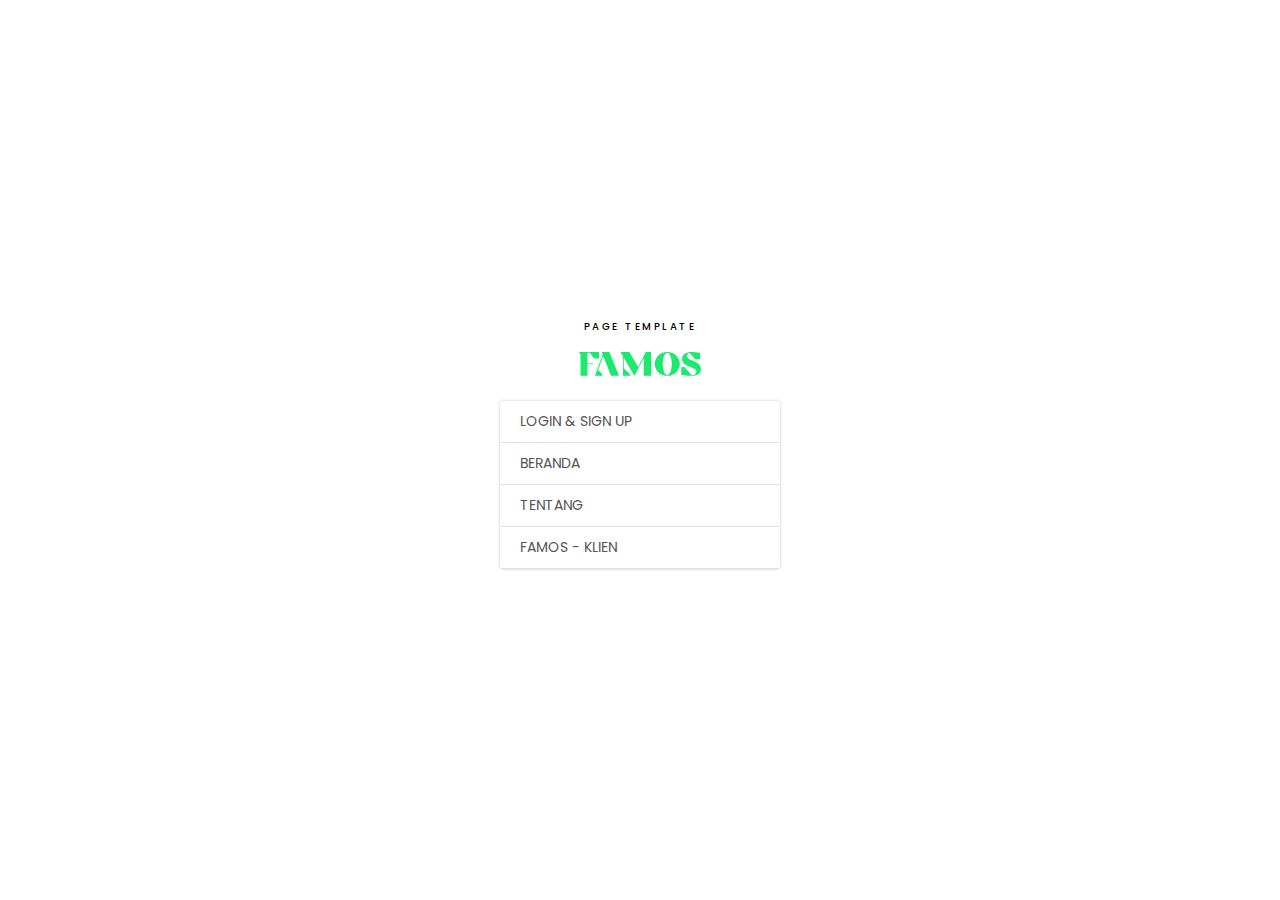
==== commit 336990b6: "Update prototype" ====
--- a/index.html
+++ b/index.html
@@ -118,6 +118,7 @@
               </div>
               <div class="page-list-item"><a class="page-list-link" href="home.html" target="_blank"> <span>Beranda</span></a></div>
               <div class="page-list-item"><a class="page-list-link" href="about.html" target="_blank"> <span>Tentang</span></a></div>
+              <div class="page-list-item"><a class="page-list-link" href="famos-klien.html" target="_blank"> <span>Famos - Klien</span></a></div>
             </div>
           </div>
         </main>
--- a/styles/main.css
+++ b/styles/main.css
@@ -206,6 +206,42 @@
 
 .btn-black:not(:disabled):not(.disabled).active:focus, .btn-black:not(:disabled):not(.disabled):active:focus, .show > .btn-black.dropdown-toggle:focus { box-shadow: none; }
 
+.btn-white { color: #1CEA6F; background-color: #FFF; border-color: #FFF; }
+
+.btn-white.klien { color: #F23C13; }
+
+.btn-white.talenta { color: #F02784; }
+
+.btn-white:hover { color: #1CEA6F; background-color: #e6e5e5; border-color: #e6e5e5; }
+
+.btn-white:hover.klien { color: #F23C13; }
+
+.btn-white:hover.talenta { color: #F02784; }
+
+.btn-white:focus, .btn-white.focus { color: #1CEA6F; background-color: #e6e5e5; border-color: #e6e5e5; box-shadow: none; }
+
+.btn-white:focus.klien, .btn-white.focus.klien { color: #F23C13; }
+
+.btn-white:focus.talenta, .btn-white.focus.talenta { color: #F02784; }
+
+.btn-white.disabled, .btn-white:disabled { color: #1CEA6F; background-color: #FFF; border-color: #FFF; }
+
+.btn-white.disabled.klien, .btn-white:disabled.klien { color: #F23C13; }
+
+.btn-white.disabled.talenta, .btn-white:disabled.talenta { color: #F02784; }
+
+.btn-white:not(:disabled):not(.disabled):active, .btn-white:not(:disabled):not(.disabled).active, .show > .btn-white.dropdown-toggle { color: #1CEA6F; background-color: #e6e5e5; border-color: #e6e5e5; }
+
+.btn-white:not(:disabled):not(.disabled):active.klien, .btn-white:not(:disabled):not(.disabled).active.klien, .show > .btn-white.dropdown-toggle.klien { color: #F23C13; }
+
+.btn-white:not(:disabled):not(.disabled):active.talenta, .btn-white:not(:disabled):not(.disabled).active.talenta, .show > .btn-white.dropdown-toggle.talenta { color: #F02784; }
+
+.btn-white:not(:disabled):not(.disabled).active:focus, .btn-white:not(:disabled):not(.disabled):active:focus, .show > .btn-white.dropdown-toggle:focus { box-shadow: none; }
+
+.btn-white:not(:disabled):not(.disabled).active:focus.klien, .btn-white:not(:disabled):not(.disabled):active:focus.klien, .show > .btn-white.dropdown-toggle:focus.klien { color: #F23C13; }
+
+.btn-white:not(:disabled):not(.disabled).active:focus.talenta, .btn-white:not(:disabled):not(.disabled):active:focus.talenta, .show > .btn-white.dropdown-toggle:focus.talenta { color: #F02784; }
+
 .btn-border { color: #000; background-color: transparent; border-color: #000; }
 
 .btn-border:hover { color: #fff; background-color: #000; border-color: #000; }
@@ -262,6 +298,38 @@
 
 .link-primary:hover { color: #1CEA6F; text-decoration: underline; }
 
+.accordion > .card { position: relative; border: 0; border-radius: 30px !important; margin-bottom: 30px; overflow: hidden; background: #F6F6F6; }
+
+.accordion > .card:before { content: ""; display: block; position: absolute; width: 100%; height: 100%; top: 80%; left: 0; border-radius: 30px; background: #F6F6F6; opacity: 0; transition: all .3s ease-in-out; }
+
+.accordion > .card:last-child { margin-bottom: 0; }
+
+.accordion > .card.open:before { top: 0; opacity: 1; transition-delay: .1s; }
+
+.accordion > .card > .card-header { position: relative; z-index: 2; color: #BFBFBF; cursor: pointer; border-radius: 30px; border: 0; background: transparent; padding: 32px 90px 32px 32px; font-size: 18px; line-height: 1.5em; font-weight: 500; transition: all .3s ease .2s; margin: 0; }
+
+.accordion > .card > .card-header .chevron { position: absolute; right: 32px; display: block; width: 24px; top: calc(50% - 12px); -webkit-transform: none; transform: none; transition: all .3s ease; }
+
+.accordion > .card > .card-header .chevron .svg { display: block; width: 24px; height: 24px; }
+
+.accordion > .card > .card-header .chevron .svg path { fill: #BFBFBF !important; }
+
+.accordion > .card > .card-header:not(.collapsed) { border-radius: 30px 30px 0 0; color: #000000; }
+
+.accordion > .card > .card-header:not(.collapsed) .chevron { -webkit-transform: rotateX(180deg); transform: rotateX(180deg); }
+
+.accordion > .card > .card-header:not(.collapsed) .chevron .svg path { fill: #FFFFFF !important; }
+
+.accordion > .card > .card-header:not(.collapsed):before { opacity: 1; }
+
+.accordion > .card .card-body { position: relative; z-index: 2; color: #565656; background: transparent; border-radius: 0 0 30px 30px; padding: 10px 32px 32px; transition: all .3s ease; margin: 0; }
+
+.accordion--klien > .card:before { background: #F23C13; }
+
+.accordion--klien > .card > .card-header:not(.collapsed) { color: #FFF; }
+
+.accordion--klien > .card .card-body { color: #FFF; }
+
 /* ------------------------------------------------------------------------------------------------ */
 /* Form */
 /* ------------------------------------------------------------------------------------------------ */
@@ -278,7 +346,7 @@
 /* ------------------------------------------------------------------------------------------------ */
 /* Header */
 /* ------------------------------------------------------------------------------------------------ */
-.header { position: fixed; z-index: 200; display: block; width: 100%; left: 0; top: 0; padding: 20px 0; background: #FFF; border-radius: 0 0 30px 30px; transition: all .3s ease-in-out; }
+.header { position: fixed; z-index: 200; display: block; width: 100%; left: 0; top: 0; padding: 20px 0; background: rgba(255, 255, 255, 0.8); border-radius: 0 0 30px 30px; transition: all .3s ease-in-out; }
 
 .header__logo img { display: block; width: auto; height: 24px; margin-top: 8px; }
 
@@ -357,6 +425,10 @@
 
 .footer__bottom { padding: 16px 0 42px; }
 
+.footer--klien { background: #F23C13; }
+
+.footer--talenta { background: #F02784; }
+
 /* ------------------------------------------------------------------------------------------------ */
 /* Content */
 /* ------------------------------------------------------------------------------------------------ */
@@ -364,12 +436,18 @@
 
 .masthead__sub { display: block; margin-bottom: 0; }
 
-.masthead .masthead_title { margin-bottom: 32px; }
+.masthead .masthead__title { margin-bottom: 32px; }
+
+.masthead .masthead__title:last-child { margin-bottom: 0; }
 
 .masthead__action .btn { font-weight: 500; min-width: 170px; }
 
+.masthead__desc span.hightlight { color: #1CEA6F; }
+
 .masthead__img { margin-bottom: 48px; }
 
+.masthead__img:last-child { margin-bottom: 0; }
+
 .masthead--home .masthead__content .masthead__sub .alt-1 { display: block; color: #1CEA6F; }
 
 .masthead--home .masthead__content .masthead__sub .alt-2 { display: none; color: #F23C13; }
@@ -404,6 +482,12 @@
 
 .masthead--about:before { content: ""; display: block; width: 100%; height: 50%; position: absolute; bottom: 0; left: 0; background: #F6F6F6; border-radius: 30px 30px 0 0; }
 
+.masthead--klien .masthead__sub { color: #F23C13; }
+
+.masthead--klien span.hightlight { color: #F23C13; }
+
+.masthead--category { padding-bottom: 120px; }
+
 .block-featured { padding-top: 80px; padding-bottom: 80px; }
 
 .block-featured__img { margin-bottom: 32px; }
@@ -594,6 +678,164 @@
 
 .block-journey__slider-nav ul li:hover img.color, .block-journey__slider-nav ul li.active img.color { display: block; }
 
+.block-feature { background: #1CEA6F; border-radius: 30px 30px 0 0; margin-top: 80px; padding-top: 80px; padding-bottom: 16px; color: #FFF; }
+
+.block-feature__title { color: #FFF; text-align: center; margin-bottom: 64px; }
+
+.block-feature .item { margin-bottom: 64px; }
+
+.block-feature .item__img { margin-bottom: 20px; }
+
+.block-feature .item__img img { height: 70px; width: auto; }
+
+.block-feature .item__title { color: #FFF; font-size: 20px; line-height: 1.5em; font-weight: 500; margin-bottom: 12px; }
+
+.block-feature--klien { background: #F23C13; }
+
+.block-feature--talenta { background: #F02784; margin-bottom: 80px; }
+
+.block-feature--talenta .items { margin-left: -8px; margin-right: -8px; }
+
+.block-feature--talenta .item { padding-left: 8px; padding-right: 8px; }
+
+.block-feature--talenta .item__img img { width: auto; height: 36px; }
+
+.block-feature--talenta .item__wrap { background: rgba(255, 255, 255, 0.25); padding: 32px; border-radius: 30px; }
+
+.block-accord { padding-top: 80px; padding-bottom: 80px; overflow: hidden; }
+
+.block-accord__title { font-size: 30px; line-height: 1.5em; margin-bottom: 32px; }
+
+.block-accord__sidebar .accordion > .card.open > .card-header { pointer-events: none; }
+
+.block-accord__slider { width: 120%; border-radius: 30px; overflow: hidden; }
+
+.block-accord__slider .slider .img { position: relative; display: block; width: 100%; padding-top: 100%; background: #E5E5E5; border-radius: 30px; }
+
+.block-accord__slider .slider .img span { display: block; font-size: 72px; line-height: 1.2em; color: #000000; position: absolute; top: 10%; left: 10%; }
+
+.block-accord__slider .slider .owl-nav, .block-accord__slider .slider .owl-dots { display: none; }
+
+.block-accord--klien { padding-top: 160px; }
+
+.block-steps { padding-top: 80px; padding-bottom: 80px; }
+
+.block-steps .step { text-align: center; }
+
+.block-steps .step:last-child .step__number:before { display: none; }
+
+.block-steps .step__number { position: relative; }
+
+.block-steps .step__number:before { content: ""; display: block; width: calc(100% + 24px); position: absolute; z-index: 1; top: 50%; left: 50%; border-top: 2px dashed #707070; }
+
+.block-steps .step__number span { position: relative; z-index: 2; font-size: 24px; line-height: 42px; font-weight: 600; width: 42px; height: 42px; display: -webkit-flex; display: -ms-flexbox; display: flex; -webkit-align-items: center; -ms-flex-align: center; align-items: center; -webkit-justify-content: center; -ms-flex-pack: center; justify-content: center; color: #FFF; background: #000; border-radius: 21px; margin: 0 auto 48px; }
+
+.block-steps .step__img { position: relative; width: 100%; padding-top: 70%; margin: 0 0 32px; }
+
+.block-steps .step__img img { display: block; position: absolute; width: 100%; height: 100%; top: 0; left: 0; object-fit: contain; object-position: 50% 50%; }
+
+.block-steps .step__title { margin-bottom: 6px; font-size: 16px; line-height: 1.5em; font-weight: 600; }
+
+.block-getstarted { padding-top: 80px; padding-bottom: 80px; }
+
+.block-getstarted__img { display: -webkit-flex; display: -ms-flexbox; display: flex; -webkit-align-items: center; -ms-flex-align: center; align-items: center; -webkit-justify-content: center; -ms-flex-pack: center; justify-content: center; }
+
+.block-getstarted__title { color: #FFF; font-size: 32px; line-height: 1.3em; margin-bottom: 8px; }
+
+.block-getstarted__desc:not(:last-child) { margin-bottom: 16px; }
+
+.block-getstarted__desc p { color: #FFF; font-size: 12px; line-height: 1.5em; }
+
+.block-getstarted__wrap { background: #1CEA6F; border-radius: 30px; padding-top: 32px; padding-bottom: 32px; -webkit-align-items: center; -ms-flex-align: center; align-items: center; }
+
+.block-getstarted--klien .block-getstarted__wrap { background: #F23C13; }
+
+.block-getstarted--talenta .block-getstarted__wrap { background: #F02784; }
+
+.category-nav { margin-bottom: 32px; }
+
+.category-nav .slider__item span, .category-nav .slider__item a { display: block; padding: 14px 24px; color: #000000; border: 1px solid #A8A8A8; border-radius: 10px; background: #FFF; }
+
+.category-nav .slider__item span.current, .category-nav .slider__item a.current { background: #00E97F; color: #FFF; border-color: #00E97F; pointer-events: none; }
+
+.category-nav .slider__item a:hover { text-decoration: none; }
+
+.category-nav .slider-nav:not(.owl-carousel) { display: -webkit-flex; display: -ms-flexbox; display: flex; margin-left: -12px; margin-right: -12px; }
+
+.category-nav .slider-nav:not(.owl-carousel) .slider__item { padding-left: 12px; padding-right: 12px; }
+
+.category-nav .owl-carousel * { outline: none !important; }
+
+.category-nav .owl-carousel .owl-stage { min-width: 150%; }
+
+.category-nav .owl-carousel .owl-dots { display: none; }
+
+.category-nav .owl-carousel .owl-nav { top: 0; }
+
+.category-nav .owl-carousel .owl-nav * { border: 0; }
+
+.category-nav .owl-carousel .owl-nav span { background: #FFF; height: 60px; width: 200px; display: -webkit-flex; display: -ms-flexbox; display: flex; -webkit-align-items: center; -ms-flex-align: center; align-items: center; border-radius: 0; }
+
+.category-nav .owl-carousel .owl-nav span:hover { box-shadow: none; border: 0; }
+
+.category-nav .owl-carousel .owl-nav span img { width: 30px; height: 30px; }
+
+.category-nav .owl-carousel .owl-nav button.disabled { opacity: 0; }
+
+.category-nav .owl-carousel .owl-nav button.owl-prev { top: -3px; left: 0; }
+
+.category-nav .owl-carousel .owl-nav button.owl-prev span { -webkit-justify-content: flex-start; -ms-flex-pack: start; justify-content: flex-start; background: linear-gradient(90deg, white 20%, rgba(255, 255, 255, 0) 100%); }
+
+.category-nav .owl-carousel .owl-nav button.owl-next { top: -3px; right: 0; }
+
+.category-nav .owl-carousel .owl-nav button.owl-next span { -webkit-justify-content: flex-end; -ms-flex-pack: end; justify-content: flex-end; background: linear-gradient(90deg, rgba(255, 255, 255, 0) 0%, white 80%); }
+
+.block-category { padding-top: 80px; padding-bottom: 120px; background: #64F4A3; border-radius: 30px 30px 0 0; }
+
+.block-category .item-grid { margin-left: -8px; margin-right: -8px; -webkit-align-items: stretch; -ms-flex-align: stretch; align-items: stretch; }
+
+.block-category .item { margin-bottom: 16px; padding-left: 8px; padding-right: 8px; }
+
+.block-category .item__title { color: #000000; font-size: 18px; line-height: 1.5em; font-weight: 600; margin-bottom: 8px; transition: all .3s ease; }
+
+.block-category .item__desc { margin-bottom: 32px; }
+
+.block-category .item__desc p { font-size: 14px; line-height: 1.5em; }
+
+.block-category .item__price { margin-top: auto; }
+
+.block-category .item__price small { display: block; font-size: 13px; line-height: 1.5em; }
+
+.block-category .item__price .price { color: #1CEA6F; font-size: 18px; line-height: 1.5em; font-weight: 500; }
+
+.block-category .item__wrap { display: -webkit-flex; display: -ms-flexbox; display: flex; -webkit-flex-direction: column; -ms-flex-direction: column; flex-direction: column; text-decoration: none; color: #000000; padding: 32px; height: 100%; background: #FFF; border-radius: 30px; }
+
+.block-category .item a.item__wrap:hover .item__title { color: #1CEA6F; }
+
+.block-category .item__slider { border-radius: 30px; overflow: hidden; position: relative; }
+
+.block-category .item__slider:after { content: ""; z-index: 39; display: block; position: absolute; left: 0; bottom: 0; width: 100%; height: 30%; background: transparent linear-gradient(0deg, #000000 0%, #00000085 54%, #00000000 100%) 0% 0% no-repeat padding-box; opacity: 0.6; }
+
+.block-category .item__slider .item__title { z-index: 40; position: absolute; left: 32px; bottom: 24px; color: #FFF; display: block; margin-bottom: 0; }
+
+.block-category .item__slider:hover .owl-carousel .owl-nav { opacity: 1; visibility: visible; }
+
+.block-category .item__slider .slider__item { position: relative; width: 100%; padding-top: 75%; }
+
+.block-category .item__slider .slider__item img { display: block; position: absolute; width: 100%; height: 100%; top: 0; left: 0; }
+
+.block-category .item__slider .owl-carousel .owl-dots { display: none; }
+
+.block-category .item__slider .owl-carousel .owl-nav { opacity: 0; visibility: hidden; transition: all .3s ease; }
+
+.block-category .item__slider .owl-carousel .owl-nav span { background: #FFF; }
+
+.block-category .item__slider .owl-carousel .owl-nav span img { width: 20px; height: 20px; }
+
+.block-category .item__slider .owl-carousel .owl-nav button.owl-prev { left: 10px; }
+
+.block-category .item__slider .owl-carousel .owl-nav button.owl-next { right: 10px; }
+
 .login-page, .signup-page { height: 100vh; display: -webkit-flex; display: -ms-flexbox; display: flex; -webkit-align-items: center; -ms-flex-align: center; align-items: center; -webkit-justify-content: center; -ms-flex-pack: center; justify-content: center; background: #64F4A3; }
 
 .login-page__type, .signup-page__type { max-width: 340px; margin: 0 auto; }
@@ -708,6 +950,16 @@
 
 .block-cta__form .btn { display: block; position: absolute; width: 70px; height: 36px; top: 6px; right: 6px; padding: 0 12px; }
 
+.block-cta--klien .block-cta__title { color: #F23C13; }
+
+.block-cta--klien .block-cta__form .form-control:focus { box-shadow: 0 0 0 2px rgba(242, 60, 19, 0.25); }
+
+.block-cta--talenta .block-cta__title { color: #F02784; }
+
+.block-cta--talenta .block-cta__form .form-control:focus { box-shadow: 0 0 0 2px rgba(240, 39, 132, 0.25); }
+
+.block-cta--category { margin-top: -30px; }
+
 /* ------------------------------------------------------------------------------------------------ */
 /* Responsive */
 /* ------------------------------------------------------------------------------------------------ */
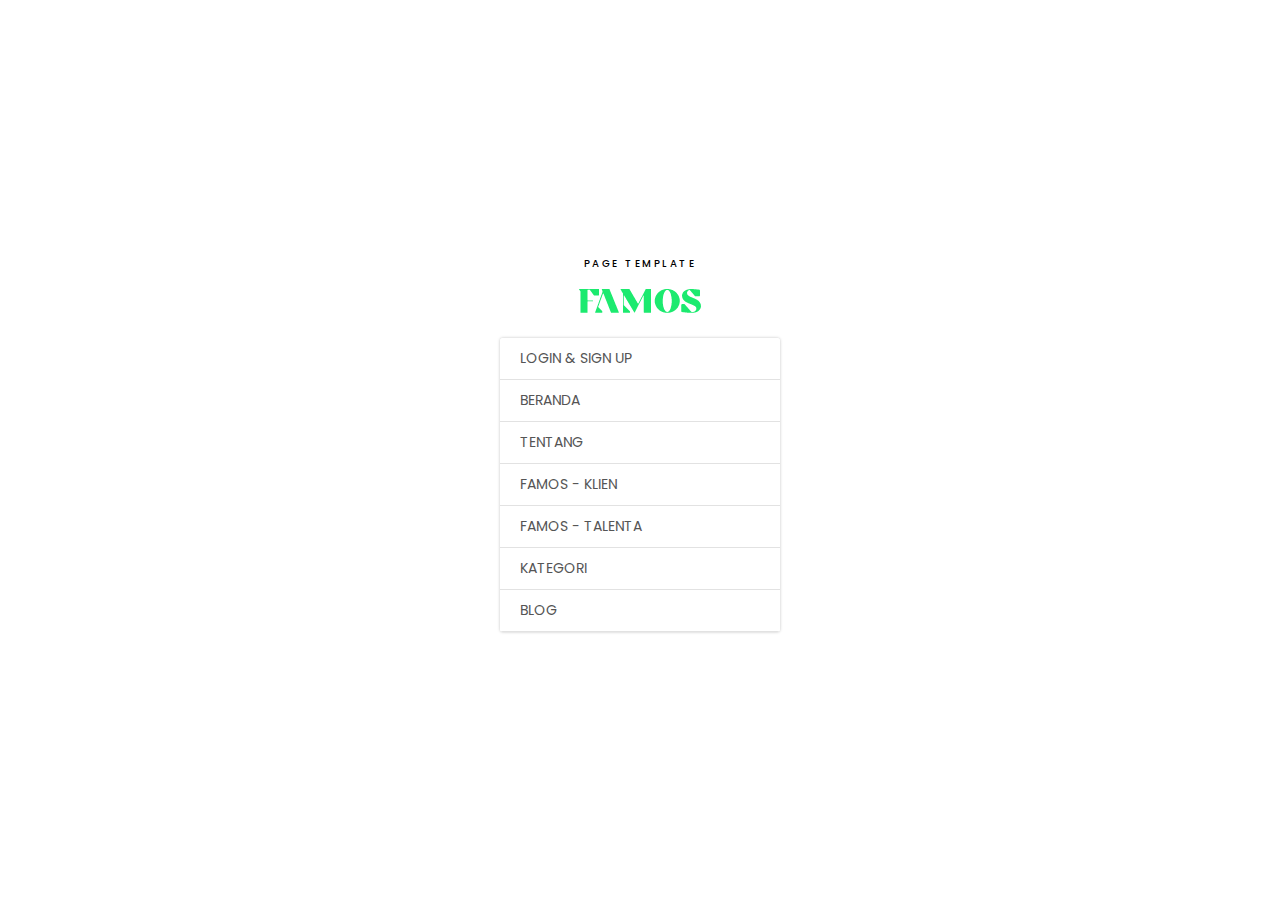
==== commit 4c5c1a1f: "Update prototye" ====
--- a/index.html
+++ b/index.html
@@ -119,6 +119,9 @@
               <div class="page-list-item"><a class="page-list-link" href="home.html" target="_blank"> <span>Beranda</span></a></div>
               <div class="page-list-item"><a class="page-list-link" href="about.html" target="_blank"> <span>Tentang</span></a></div>
               <div class="page-list-item"><a class="page-list-link" href="famos-klien.html" target="_blank"> <span>Famos - Klien</span></a></div>
+              <div class="page-list-item"><a class="page-list-link" href="famos-talenta.html" target="_blank"> <span>Famos - Talenta</span></a></div>
+              <div class="page-list-item"><a class="page-list-link" href="cateogry.html" target="_blank"> <span>Kategori</span></a></div>
+              <div class="page-list-item"><a class="page-list-link" href="blog.html" target="_blank"> <span>Blog</span></a></div>
             </div>
           </div>
         </main>
--- a/styles/main.css
+++ b/styles/main.css
@@ -110,6 +110,16 @@
 /* ------------------------------------------------------------------------------------------------ */
 /* Animation */
 /* ------------------------------------------------------------------------------------------------ */
+.bounce-1 { -webkit-animation-name: bounce-1; animation-name: bounce-1; -webkit-animation-timing-function: linear; animation-timing-function: linear; }
+
+@-webkit-keyframes bounce-1 { 0% { -webkit-transform: translateY(0); transform: translateY(0); }
+  50% { -webkit-transform: translateY(-10px); transform: translateY(-10px); }
+  100% { ransform: translateY(0); } }
+
+@keyframes bounce-1 { 0% { -webkit-transform: translateY(0); transform: translateY(0); }
+  50% { -webkit-transform: translateY(-10px); transform: translateY(-10px); }
+  100% { ransform: translateY(0); } }
+
 /* ------------------------------------------------------------------------------------------------ */
 /* Custom Plugins */
 /* ------------------------------------------------------------------------------------------------ */
@@ -294,6 +304,14 @@
 
 .btn-link-black:hover { color: #F23C13; }
 
+.btn-link-arrow { position: relative; color: #000000; text-decoration: underline; transition: all .3s ease; }
+
+.btn-link-arrow:after { content: ""; display: inline-block; vertical-align: middle; margin-left: 2px; width: 1.2em; height: 1.2em; background: url(../images/ic-chevron-right.svg); background-repeat: no-repeat; background-position: center; -webkit-transform: translateX(0); transform: translateX(0); transition: all .4s ease-in-out; }
+
+.btn-link-arrow:hover { color: #000000; opacity: .5; }
+
+.btn-link-arrow:hover:after { opacity: 1; -webkit-transform: translateX(4px); transform: translateX(4px); }
+
 .link-primary { color: #1CEA6F; transition: all .3s ease; }
 
 .link-primary:hover { color: #1CEA6F; text-decoration: underline; }
@@ -330,10 +348,42 @@
 
 .accordion--klien > .card .card-body { color: #FFF; }
 
+.badge { display: inline-block; font-size: 14px; line-height: 30px; border: 2px solid #FFF; border-radius: 16px; padding: 0 20px; color: #FFF; font-weight: 500; opacity: 1; transition: all .3s ease-in-out; }
+
+.badge .icon { top: -1px; position: relative; display: inline-block; vertical-align: middle; height: 16px; width: auto; margin-right: 8px; }
+
+.badge .icon path { fill: #FFF; }
+
+.badge:hover { opacity: 0.6; color: #FFF; }
+
+.badge--black { border: 2px solid #000; color: #000; }
+
+.badge--black .icon path { fill: #000; }
+
+.badge--black:hover { opacity: 0.6; color: #000; }
+
+.pagination { -webkit-justify-content: center; -ms-flex-pack: center; justify-content: center; }
+
+.pagination .page-link { display: block; border: 0; margin: 0; color: #000000; font-size: 14px; line-height: 20px; font-weight: 600; padding: 8px; min-width: 38px; text-align: center; border-radius: 8px; background: transparent; transition: all .3s ease; }
+
+.pagination .page-link img { display: block; }
+
+.pagination .page-link:hover { background: #1CEA6F; }
+
+.pagination .page-link:focus { box-shadow: none; }
+
+.pagination .page-item { padding: 0 2px; }
+
+.pagination .page-item.active .page-link { background: #1CEA6F; color: #FFF; pointer-events: none; }
+
+.pagination .page-item:first-child .page-link { border-radius: 8px; margin-right: 10px; }
+
+.pagination .page-item:last-child .page-link { border-radius: 8px; margin-left: 10px; }
+
 /* ------------------------------------------------------------------------------------------------ */
 /* Form */
 /* ------------------------------------------------------------------------------------------------ */
-.form-control { height: 40px; }
+.form-control { height: 40px; border: 1px solid #e5e5e5; border-radius: 4px; font-size: 14px; line-height: 20px; padding: 10px 12px; outline: none !important; }
 
 .form-control::-webkit-input-placeholder { color: #A8A8A8; }
 
@@ -343,6 +393,24 @@
 
 .form-control::placeholder { color: #A8A8A8; }
 
+select.select-control { height: 40px; border: 1px solid #e5e5e5; border-radius: 4px; font-size: 14px; line-height: 20px; padding: 10px 12px; outline: none !important; }
+
+.bootstrap-select > .dropdown-toggle { background: #FFF; border: 1px solid #e5e5e5; border-radius: 4px; padding: 7px 18px; }
+
+.bootstrap-select .dropdown-item { color: #767676; padding: 8px 10px; border-radius: 8px; }
+
+.bootstrap-select .dropdown-item:hover { color: #767676; background: #F6F6F6; }
+
+.bootstrap-select .dropdown-item:active, .bootstrap-select .dropdown-item.active { color: #000000; background: #FFF; }
+
+.bootstrap-select .dropdown-item.active:hover { background: #F6F6F6; }
+
+.bootstrap-select .dropdown-menu { padding: 10px 8px; margin: 10px 0; border: 1px solid #e5e5e5; }
+
+.btn-light:not(:disabled):not(.disabled).active, .btn-light:not(:disabled):not(.disabled):active, .show > .btn-light.dropdown-toggle { background: #FFF; border: 1px solid #e5e5e5; box-shadow: none; }
+
+.bootstrap-select .dropdown-toggle:focus, .bootstrap-select > select.mobile-device:focus + .dropdown-toggle { outline: none !important; box-shadow: none; }
+
 /* ------------------------------------------------------------------------------------------------ */
 /* Header */
 /* ------------------------------------------------------------------------------------------------ */
@@ -488,6 +556,38 @@
 
 .masthead--category { padding-bottom: 120px; }
 
+.masthead--blog .masthead__title { font-size: 22px; line-height: 1.5em; margin-bottom: 12px; }
+
+.masthead--blog .masthead__cat-form { margin-bottom: 32px; }
+
+.masthead--blog .masthead__cat-form label { display: block; margin-right: 10px; white-space: nowrap; }
+
+.masthead--blog .masthead__cat-form .form-inline { -webkit-flex-wrap: nowrap; -ms-flex-wrap: nowrap; flex-wrap: nowrap; }
+
+.masthead--blog .masthead__desc p { font-size: 12px; line-height: 18px; }
+
+.masthead--blog .masthead__action { padding-top: 64px; }
+
+.masthead--blog .masthead__action .btn-link-arrow { font-size: 12px; line-height: 18px; }
+
+.masthead--blog .masthead__box { border-radius: 30px; overflow: hidden; margin: 0; -webkit-align-items: stretch; -ms-flex-align: stretch; align-items: stretch; }
+
+.masthead--blog .masthead__box-reverse { -webkit-flex-direction: row-reverse; -ms-flex-direction: row-reverse; flex-direction: row-reverse; }
+
+.masthead--blog .masthead__box-reverse .masthead__img .badge-wraper { left: auto; right: 36px; }
+
+.masthead--blog .masthead__img { position: relative; padding: 0; margin: 0; }
+
+.masthead--blog .masthead__img .badge-wraper { position: absolute; z-index: 10; top: 36px; left: 36px; margin-left: -8px; margin-right: -8px; }
+
+.masthead--blog .masthead__img .badge-wraper .badge { margin-left: 8px; margin-right: 8px; }
+
+.masthead--blog .masthead__img .img { display: block; position: relative; width: 100%; padding-top: 58%; }
+
+.masthead--blog .masthead__img img { display: block; width: 100%; height: 100%; position: absolute; top: 0; left: 0; object-fit: cover; object-position: 50% 50%; }
+
+.masthead--blog .masthead__content { display: -webkit-flex; display: -ms-flexbox; display: flex; -webkit-justify-content: center; -ms-flex-pack: center; justify-content: center; -webkit-flex-direction: column; -ms-flex-direction: column; flex-direction: column; padding: 32px; background: #F0F0F0; }
+
 .block-featured { padding-top: 80px; padding-bottom: 80px; }
 
 .block-featured__img { margin-bottom: 32px; }
@@ -584,9 +684,11 @@
 
 .block-post__title { font-size: 24px; line-height: 1.5em; margin-bottom: 32px; text-align: center; }
 
-.block-post .post__img { position: relative; padding-top: 78%; overflow: hidden; border-radius: 30px 30px 0 0; }
-
-.block-post .post__img img { display: block; position: absolute; width: 100%; height: 100%; top: 0; left: 0; object-fit: cover; object-position: 50% 50%; }
+.block-post .post__img { display: block; position: relative; padding-top: 78%; overflow: hidden; border-radius: 30px 30px 0 0; }
+
+.block-post .post__img img { display: block; position: absolute; width: 100%; height: 100%; top: 0; left: 0; object-fit: cover; object-position: 50% 50%; -webkit-transform: none; transform: none; transition: all 1s ease-in-out; }
+
+.block-post .post__img:hover img { -webkit-transform: scale(1.1); transform: scale(1.1); }
 
 .block-post .post__content { padding: 20px 20px 30px; background: #F0F0F0; border-radius: 0 0 30px 30px; }
 
@@ -606,6 +708,38 @@
 
 .block-post .post__action a:hover { opacity: 0.7; }
 
+.block-post .post--featured { margin-left: 0; margin-right: 0; overflow: hidden; border-radius: 30px; }
+
+.block-post .post--featured .post__img { display: block; position: relative; padding: 0; border-radius: 0; }
+
+.block-post .post--featured .post__img .badge-wraper { position: absolute; z-index: 10; top: 36px; left: 36px; margin-left: -8px; margin-right: -8px; }
+
+.block-post .post--featured .post__img .badge-wraper .badge { margin-left: 8px; margin-right: 8px; }
+
+.block-post .post--featured .post__img .img { display: block; position: relative; width: 100%; padding-top: 58%; }
+
+.block-post .post--featured .post__title { font-size: 22px; line-height: 1.5em; margin-bottom: 12px; font-weight: 600; }
+
+.block-post .post--featured .post__desc b { font-weight: 500; }
+
+.block-post .post--featured .post__action { padding-top: 48px; }
+
+.block-post .post--featured .post__content { display: -webkit-flex; display: -ms-flexbox; display: flex; -webkit-justify-content: center; -ms-flex-pack: center; justify-content: center; -webkit-flex-direction: column; -ms-flex-direction: column; flex-direction: column; padding: 32px; background: #F0F0F0; border-radius: 0; }
+
+.block-post .post--featured.reverse { -webkit-flex-direction: row-reverse; -ms-flex-direction: row-reverse; flex-direction: row-reverse; }
+
+.block-post .post--featured.reverse .post__img .badge-wraper { left: auto; right: 36px; }
+
+.block-post--blog .post { margin-bottom: 64px; }
+
+.page-blog { padding-bottom: 0; }
+
+.page-blog__cat-form { margin-bottom: 32px; }
+
+.page-blog__cat-form label { display: block; margin-right: 10px; white-space: nowrap; }
+
+.page-blog__cat-form .form-inline { -webkit-flex-wrap: nowrap; -ms-flex-wrap: nowrap; flex-wrap: nowrap; }
+
 .block-ap { padding-top: 80px; padding-bottom: 80px; }
 
 .block-ap .item { text-align: center; }
@@ -836,6 +970,36 @@
 
 .block-category .item__slider .owl-carousel .owl-nav button.owl-next { right: 10px; }
 
+.page-single { padding: 80px 0; }
+
+.page-single__title { font-size: 34px; line-height: 1.333em; margin-bottom: 16px; }
+
+.page-single__subtitle { font-size: 18px; line-height: 1.5em; max-width: 80%; }
+
+.page-single__meta { font-size: 14px; line-height: 20px; margin-left: -16px; margin-right: -16px; margin-bottom: 24px; }
+
+.page-single__meta span { display: inline-block; position: relative; margin: 0 16px 16px; }
+
+.page-single__meta span:after { content: ""; display: block; width: 6px; height: 6px; border-radius: 3px; background: #000000; position: absolute; left: calc(100% + 13px); top: 7px; }
+
+.page-single__meta span:last-child:after { display: none; }
+
+.page-single__badge { margin: 0 -8px; }
+
+.page-single__badge .badge { margin: 0 8px 16px; }
+
+.page-single article .img { margin-top: 64px; margin-bottom: 48px; }
+
+.page-single article .img:first-child { margin-top: 0; }
+
+.page-single article .img:last-child { margin-bottom: 0; }
+
+.page-single article .img img { display: block; width: 100%; height: auto; }
+
+.page-single article .img .img-text { display: block; color: #A8A8A8; font-size: 12px; line-height: 18px; }
+
+.page-single__head { margin-bottom: 80px; }
+
 .login-page, .signup-page { height: 100vh; display: -webkit-flex; display: -ms-flexbox; display: flex; -webkit-align-items: center; -ms-flex-align: center; align-items: center; -webkit-justify-content: center; -ms-flex-pack: center; justify-content: center; background: #64F4A3; }
 
 .login-page__type, .signup-page__type { max-width: 340px; margin: 0 auto; }
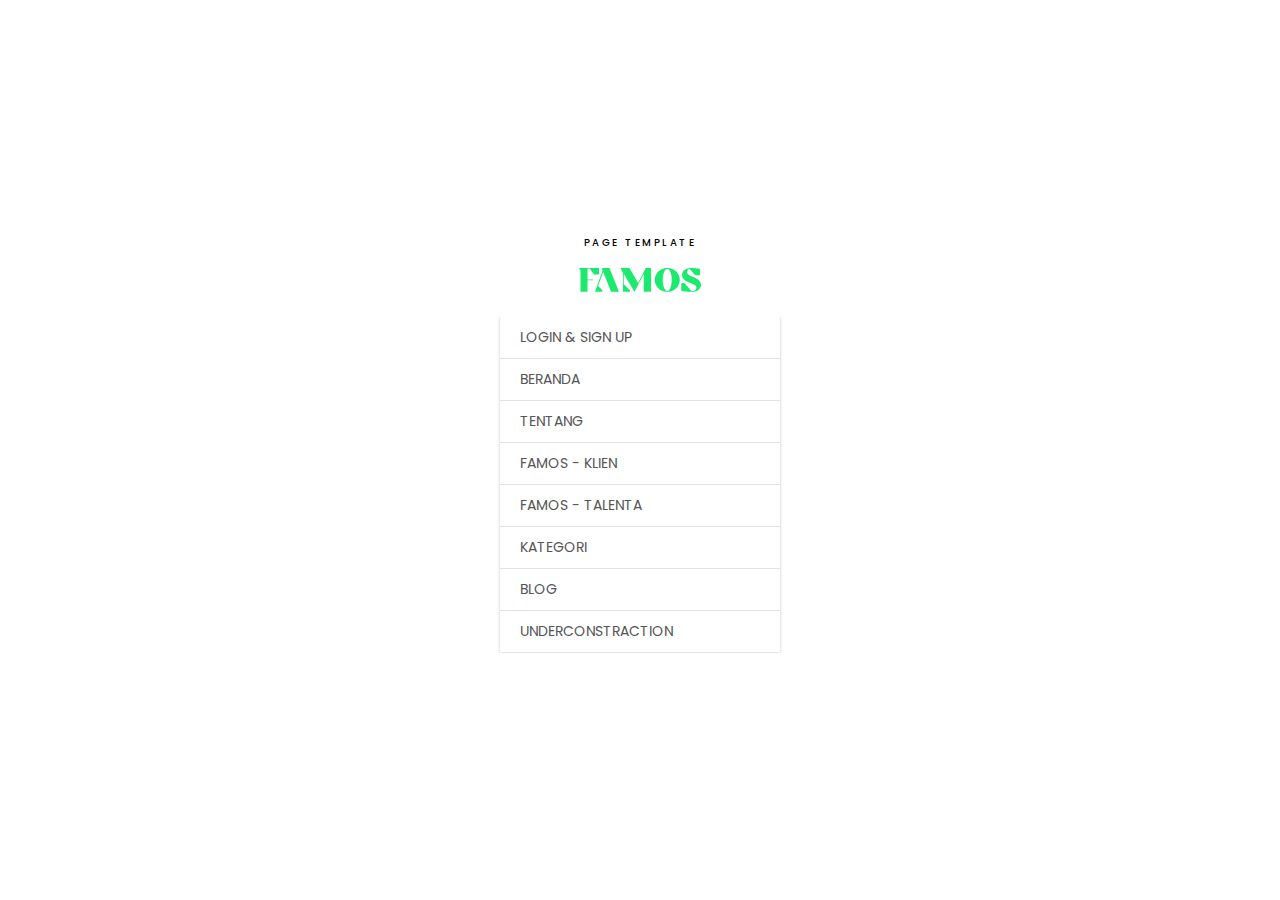
==== commit 5a394847: "Add page underconstraction" ====
--- a/index.html
+++ b/index.html
@@ -122,6 +122,7 @@
               <div class="page-list-item"><a class="page-list-link" href="famos-talenta.html" target="_blank"> <span>Famos - Talenta</span></a></div>
               <div class="page-list-item"><a class="page-list-link" href="cateogry.html" target="_blank"> <span>Kategori</span></a></div>
               <div class="page-list-item"><a class="page-list-link" href="blog.html" target="_blank"> <span>Blog</span></a></div>
+              <div class="page-list-item"><a class="page-list-link" href="under-construction.html" target="_blank"> <span>Underconstraction</span></a></div>
             </div>
           </div>
         </main>
--- a/styles/main.css
+++ b/styles/main.css
@@ -120,6 +120,24 @@
   50% { -webkit-transform: translateY(-10px); transform: translateY(-10px); }
   100% { ransform: translateY(0); } }
 
+@-webkit-keyframes slider_dot { 0% { width: 100%;
+    left: 0; }
+  80% { width: calc(200% + 6px);
+    left: 0; }
+  90% { width: 100%;
+    left: calc(100% + 6px); }
+  100% { width: 100%;
+    left: calc(100% + 6px); } }
+
+@keyframes slider_dot { 0% { width: 100%;
+    left: 0; }
+  80% { width: calc(200% + 6px);
+    left: 0; }
+  90% { width: 100%;
+    left: calc(100% + 6px); }
+  100% { width: 100%;
+    left: calc(100% + 6px); } }
+
 /* ------------------------------------------------------------------------------------------------ */
 /* Custom Plugins */
 /* ------------------------------------------------------------------------------------------------ */
@@ -152,8 +170,16 @@
 /* ------------------------------------------------------------------------------------------------ */
 /* General */
 /* ------------------------------------------------------------------------------------------------ */
+.page-transition { position: fixed; left: 0%; top: 0%; right: 0%; bottom: 0%; z-index: 99999999; display: block; width: 100vw; height: 100vw; background-color: #FFF; }
+
+main { overflow: hidden; }
+
+@media (max-width: 991px) { .container { padding-left: 32px; padding-right: 32px; } }
+
 .btn { font-size: 16px; line-height: 24px; padding: 7px 24px; border-radius: 8px; font-weight: 400; transition: all .3s ease; }
 
+@media (max-width: 991px) { .btn { font-size: 12px; line-height: 16px; padding: 6px 16px; } }
+
 .btn:hover { text-decoration: none; }
 
 .btn:focus, .btn.focus { outline: 0; box-shadow: none; }
@@ -324,11 +350,13 @@
 
 .accordion > .card.open:before { top: 0; opacity: 1; transition-delay: .1s; }
 
+.accordion > .card.open .card-header .chevron { top: calc(50% - 0px); }
+
 .accordion > .card > .card-header { position: relative; z-index: 2; color: #BFBFBF; cursor: pointer; border-radius: 30px; border: 0; background: transparent; padding: 32px 90px 32px 32px; font-size: 18px; line-height: 1.5em; font-weight: 500; transition: all .3s ease .2s; margin: 0; }
 
-.accordion > .card > .card-header .chevron { position: absolute; right: 32px; display: block; width: 24px; top: calc(50% - 12px); -webkit-transform: none; transform: none; transition: all .3s ease; }
-
-.accordion > .card > .card-header .chevron .svg { display: block; width: 24px; height: 24px; }
+.accordion > .card > .card-header .chevron { position: absolute; right: 32px; display: block; width: 16px; top: calc(50% - 8px); -webkit-transform: none; transform: none; transition: all .3s ease; }
+
+.accordion > .card > .card-header .chevron .svg { display: block; width: 16px; height: 16px; }
 
 .accordion > .card > .card-header .chevron .svg path { fill: #BFBFBF !important; }
 
@@ -342,12 +370,21 @@
 
 .accordion > .card .card-body { position: relative; z-index: 2; color: #565656; background: transparent; border-radius: 0 0 30px 30px; padding: 10px 32px 32px; transition: all .3s ease; margin: 0; }
 
+.accordion > .card .card-img { display: none; }
+
 .accordion--klien > .card:before { background: #F23C13; }
 
 .accordion--klien > .card > .card-header:not(.collapsed) { color: #FFF; }
 
 .accordion--klien > .card .card-body { color: #FFF; }
 
+@media (max-width: 991px) { .accordion > .card { border-radius: 15px !important; }
+  .accordion > .card:before { border-radius: 15px; }
+  .accordion > .card .card-body { position: relative; z-index: 2; background: #1CEA6F; border-radius: 0 0 15px 15px; }
+  .accordion > .card .card-img { display: block; position: relative; width: 100%; padding-top: 90%; background: #E5E5E5; margin-top: -30px; }
+  .accordion > .card .card-img img { display: block; position: absolute; width: 100%; height: 100%; top: 0; left: 0; object-fit: cover; object-position: left top; }
+  .accordion--klien > .card .card-body { background: #F23C13; } }
+
 .badge { display: inline-block; font-size: 14px; line-height: 30px; border: 2px solid #FFF; border-radius: 16px; padding: 0 20px; color: #FFF; font-weight: 500; opacity: 1; transition: all .3s ease-in-out; }
 
 .badge .icon { top: -1px; position: relative; display: inline-block; vertical-align: middle; height: 16px; width: auto; margin-right: 8px; }
@@ -383,6 +420,16 @@
 /* ------------------------------------------------------------------------------------------------ */
 /* Form */
 /* ------------------------------------------------------------------------------------------------ */
+.form-group.pswd { position: relative; }
+
+.form-group.pswd .ic-showpswrd { position: absolute; top: 35px; right: 14px; height: 13px; opacity: .5; cursor: pointer; }
+
+.form-group.pswd .ic-showpswrd img { width: 100%; height: 100%; object-fit: contain; }
+
+.form-group.pswd-show .ic-showpswrd { opacity: 1; }
+
+.col-md-6.form-group.pswd .ic-showpswrd { right: 28px; }
+
 .form-control { height: 40px; border: 1px solid #e5e5e5; border-radius: 4px; font-size: 14px; line-height: 20px; padding: 10px 12px; outline: none !important; }
 
 .form-control::-webkit-input-placeholder { color: #A8A8A8; }
@@ -414,9 +461,11 @@
 /* ------------------------------------------------------------------------------------------------ */
 /* Header */
 /* ------------------------------------------------------------------------------------------------ */
-.header { position: fixed; z-index: 200; display: block; width: 100%; left: 0; top: 0; padding: 20px 0; background: rgba(255, 255, 255, 0.8); border-radius: 0 0 30px 30px; transition: all .3s ease-in-out; }
-
-.header__logo img { display: block; width: auto; height: 24px; margin-top: 8px; }
+.header { position: fixed; z-index: 200; display: block; width: 100%; left: 0; top: 0; padding: 20px 0; background: rgba(255, 255, 255, 0.95); border-radius: 0 0 30px 30px; transition: all .3s ease-in-out; }
+
+.header .sm-only { display: none; }
+
+.header__logo img { display: block; width: auto; height: 24px; margin-top: 8px; margin-bottom: 8px; }
 
 .header__menu .main-menu { display: -webkit-flex; display: -ms-flexbox; display: flex; width: 100%; -webkit-justify-content: flex-end; -ms-flex-pack: end; justify-content: flex-end; -webkit-align-items: center; -ms-flex-align: center; align-items: center; }
 
@@ -426,19 +475,18 @@
 
 .header__menu .main-menu__item:last-child { padding-right: 0; }
 
-.header__menu .main-menu__item.has-sub .main-menu__link { position: relative; padding-right: 18px; }
-
-.header__menu .main-menu__item.has-sub .main-menu__link .svg { display: block; position: absolute; width: 12px; height: 12px; top: calc(50% - 6px); right: 0; -webkit-transform: rotateX(0); transform: rotateX(0); transition: all .3s ease; }
+.header__menu .main-menu__item.has-sub .main-menu__link { position: relative; padding-right: 1.25em; }
+
+.header__menu .main-menu__item.has-sub .main-menu__link .svg { display: block; position: absolute; width: 0.75em; height: 0.75em; top: calc(50% - 0.3em); right: 0; -webkit-transform: rotateX(0); transform: rotateX(0); transition: all .3s ease; }
 
 .header__menu .main-menu__item.has-sub .main-menu__link .svg path { transition: all .3s ease; }
 
-.header__menu .main-menu__item.has-sub:hover .main-menu__link { color: #1CEA6F; }
-
-.header__menu .main-menu__item.has-sub:hover .main-menu__link .svg { -webkit-transform: rotateX(180deg); transform: rotateX(180deg); }
-
-.header__menu .main-menu__item.has-sub:hover .main-menu__link .svg path { fill: #1CEA6F !important; }
-
-.header__menu .main-menu__item.has-sub:hover .sub-menu { -webkit-transform: rotateX(0); transform: rotateX(0); opacity: 1; visibility: visible; }
+@media (min-width: 992px) { .header__menu .main-menu__item.has-sub:hover .main-menu__link { color: #1CEA6F; }
+  .header__menu .main-menu__item.has-sub:hover .main-menu__link .svg { -webkit-transform: rotateX(180deg); transform: rotateX(180deg); }
+  .header__menu .main-menu__item.has-sub:hover .main-menu__link .svg path { fill: #1CEA6F !important; }
+  .header__menu .main-menu__item.has-sub:hover .sub-menu { -webkit-transform: rotateX(0); transform: rotateX(0); opacity: 1; visibility: visible; } }
+
+.header__menu .main-menu__item.active .main-menu__link { color: #1CEA6F; }
 
 .header__menu .main-menu__link { display: block; color: #000000; font-size: 16px; line-height: 40px; transition: all .3s ease; }
 
@@ -446,7 +494,11 @@
 
 .header__menu .main-menu a.btn { min-width: 120px; }
 
-.header__menu .sub-menu { display: block; position: absolute; top: 100%; background: #FFF; box-shadow: 2px 2px 8px #00000014; padding: 15px 0; border: 1px solid #f1f1f1; border-radius: 10px; -webkit-transform: rotateX(90deg); transform: rotateX(90deg); -webkit-transform-origin: top; transform-origin: top; opacity: 0; visibility: hidden; transition: all .3s ease; }
+.header__menu .sub-menu { display: block; position: absolute; top: 100%; left: 0; background: #FFF; box-shadow: 2px 2px 8px #00000014; padding: 15px 0; border: 1px solid #f1f1f1; border-radius: 10px; -webkit-transform: rotateX(90deg); transform: rotateX(90deg); -webkit-transform-origin: top; transform-origin: top; opacity: 0; visibility: hidden; transition: all .3s ease; }
+
+.header__menu .sub-menu__item.menu-klien a:hover { color: #F23C13; }
+
+.header__menu .sub-menu__item.menu-talenta a:hover { color: #F02784; }
 
 .header__menu .sub-menu__link { display: block; padding: 5px 15px; white-space: nowrap; color: #000000; transition: all .3s ease; }
 
@@ -454,6 +506,62 @@
 
 .header.sticky { padding: 8px 0; box-shadow: 2px 2px 8px #00000014; }
 
+.header--klien .main-menu__item.has-sub:hover .main-menu__link { color: #F23C13; }
+
+.header--klien .main-menu__item.has-sub:hover .main-menu__link .svg path { fill: #F23C13 !important; }
+
+.header--klien .main-menu__item.has-sub.active .main-menu__link { color: #F23C13; }
+
+.header--klien .main-menu__item.has-sub.active .menu-klien a { color: #F23C13; }
+
+.header--klien .main-menu__link:hover { color: #F23C13; }
+
+.header--talenta .main-menu__item.has-sub:hover .main-menu__link { color: #F02784; }
+
+.header--talenta .main-menu__item.has-sub:hover .main-menu__link .svg path { fill: #F02784 !important; }
+
+.header--talenta .main-menu__item.has-sub.active .main-menu__link { color: #F02784; }
+
+.header--talenta .main-menu__item.has-sub.active .menu-talenta a { color: #F02784; }
+
+.header--talenta .main-menu__link:hover { color: #F02784; }
+
+@media (max-width: 991px) { .header { border-radius: 0 0 15px 15px; padding-top: 15px; padding-bottom: 15px; }
+  .header .hide-sm { display: none; }
+  .header .sm-only { display: block; }
+  .header__logo { display: block; width: 100px; }
+  .header__logo img { height: 15px; }
+  .header__menu { position: fixed; z-index: 2; width: 100%; height: 100%; top: 0; left: 0; background: #FFF; opacity: 0; visibility: hidden; transition: all .4s ease-in-out; }
+  .header__menu .sub-menu { display: block; position: relative; box-shadow: none; border: 0; padding: 0; max-height: 0; }
+  .header__menu .sub-menu__link { font-size: 24px; line-height: 1.5em; }
+  .header__menu .main-menu { display: block; text-align: center; padding: 80px 36px; }
+  .header__menu .main-menu__item { padding: 13px 0; }
+  .header__menu .main-menu__item.has-sub.sm-show .main-menu__link { color: #1CEA6F; }
+  .header__menu .main-menu__item.has-sub.sm-show .main-menu__link .svg { -webkit-transform: rotateX(180deg); transform: rotateX(180deg); }
+  .header__menu .main-menu__item.has-sub.sm-show .main-menu__link .svg path { fill: #1CEA6F !important; }
+  .header__menu .main-menu__item.has-sub.sm-show .sub-menu { -webkit-transform: rotateX(0); transform: rotateX(0); opacity: 1; visibility: visible; max-height: -webkit-max-content; max-height: -moz-max-content; max-height: max-content; }
+  .header__menu .main-menu__link { display: inline-block; font-size: 26px; line-height: 1.5em; font-weight: 500; }
+  .header__menu .main-menu .menu-klien > a { color: #F23C13; }
+  .header__menu .main-menu .menu-talenta > a { color: #F02784; }
+  .header__menu .menu-action { text-align: center; padding: 0 36px; }
+  .header__menu .menu-action .btn { margin: 0 6px; }
+  .header__menu .menu-bot { font-size: 12px; line-height: 1.5em; position: absolute; bottom: 0; left: 0; width: 100%; }
+  .header__menu .menu-bot span.copy { display: block; color: #fff; padding-top: 12px; }
+  .header__menu .menu-bot .menu-action { padding: 32px 0; }
+  .header__menu .menu-bot .menu-social { margin: 0 -6px 16px; }
+  .header__menu .menu-bot .menu-social .item { display: inline-block; padding-left: 6px; padding-right: 6px; }
+  .header__menu .menu-bot .menu-social .item .svg, .header__menu .menu-bot .menu-social .item img { width: 20px; height: 20px; }
+  .header__menu .menu-bot .menu-bot-ft { border-radius: 15px 15px 0 0; background: #1CEA6F; padding: 24px 0; }
+  .header__menu .menu-bot .menu-bot-ft a { color: #fff; text-decoration: underline; }
+  .header__menu .menu-bot .menu-bot-ft a:hover { color: #FFF; }
+  .header .menu-icon { position: absolute; z-index: 3; top: calc(50% - 12px); right: 15px; width: 24px; height: 24px; }
+  .header .menu-icon span { display: block; width: 100%; height: 2px; border-radius: 2px; background: #000000; position: absolute; left: 0; trnasform: none; transition: all .3s ease-in-out; }
+  .header .menu-icon span:nth-child(1) { top: calc( 50% - 4px); }
+  .header .menu-icon span:nth-child(2) { top: calc( 50% + 4px); }
+  body.menu-open .header__menu { opacity: 1; visibility: visible; }
+  body.menu-open .header .menu-icon span:nth-child(1) { top: calc( 50% - 2px); -webkit-transform: rotate(135deg); transform: rotate(135deg); }
+  body.menu-open .header .menu-icon span:nth-child(2) { top: calc( 50% - 2px); -webkit-transform: rotate(-135deg); transform: rotate(-135deg); } }
+
 /* ------------------------------------------------------------------------------------------------ */
 /* Footer */
 /* ------------------------------------------------------------------------------------------------ */
@@ -497,6 +605,13 @@
 
 .footer--talenta { background: #F02784; }
 
+@media (max-width: 991px) { .footer { border-radius: 15px 15px 0 0; }
+  .footer .ft-sm-top { margin-bottom: 48px; }
+  .footer .ft-sm-mid { margin-bottom: 0; }
+  .footer .ft-sm-mid .footer__menu { margin-bottom: 48px; }
+  .footer .ft-sm-bot { margin-bottom: 0; }
+  .footer .footer__bottom a { display: block; padding: 12px 0; } }
+
 /* ------------------------------------------------------------------------------------------------ */
 /* Content */
 /* ------------------------------------------------------------------------------------------------ */
@@ -516,23 +631,21 @@
 
 .masthead__img:last-child { margin-bottom: 0; }
 
-.masthead--home .masthead__content .masthead__sub .alt-1 { display: block; color: #1CEA6F; }
-
-.masthead--home .masthead__content .masthead__sub .alt-2 { display: none; color: #F23C13; }
+.masthead--home .masthead__content .masthead__sub .item { display: none; }
+
+.masthead--home .masthead__content .masthead__sub .item.active { display: block; }
 
 .masthead--home .masthead__content .masthead__title { position: relative; overflow: hidden; }
 
-.masthead--home .masthead__content .masthead__title .alt-1 { display: block; position: relative; -webkit-transform: translateY(0); transform: translateY(0); transition: all .4s ease-in-out; }
-
-.masthead--home .masthead__content .masthead__title .alt-1 span.hightlight { color: #1CEA6F; }
-
-.masthead--home .masthead__content .masthead__title .alt-2 { position: absolute; top: 0; left: 0; -webkit-transform: translateY(100%); transform: translateY(100%); transition: all .4s ease-in-out; }
-
-.masthead--home .masthead__content .masthead__title .alt-2 span.hightlight { color: #F23C13; }
-
-.masthead--home .masthead__content .masthead__action .alt-1 { display: block; }
-
-.masthead--home .masthead__content .masthead__action .alt-2 { display: none; }
+.masthead--home .masthead__content .masthead__title .item-title { display: none; }
+
+.masthead--home .masthead__content .masthead__title .item-title span.desc { padding-top: 6px; display: block; font-size: 16px; line-height: 28px; font-weight: 400; }
+
+.masthead--home .masthead__content .masthead__title .item-title.active { display: block; }
+
+.masthead--home .masthead__content .masthead__action .item { display: none; }
+
+.masthead--home .masthead__content .masthead__action .item.active { display: block; }
 
 .masthead--home .masthead__content.active .masthead__sub .alt-1 { display: none; }
 
@@ -546,14 +659,36 @@
 
 .masthead--home .masthead__content.active .masthead__action .alt-2 { display: block; }
 
+.masthead--home .slider__item { position: relative; transition: all .3s ease; }
+
+.masthead--home .slider__item.animate-left { -webkit-transform: translateX(15px); transform: translateX(15px); }
+
+.masthead--home .slider__item.animate-right { -webkit-transform: translateX(-15px); transform: translateX(-15px); }
+
+.masthead--home .owl-carousel button.owl-dot.active span { position: relative; background: #e5e5e5; }
+
+.masthead--home .owl-carousel button.owl-dot.active span:before { content: ""; display: block; position: absolute; z-index: 2; width: 100%; height: 100%; background: #000; top: 0; left: 0; border-radius: 3px; -webkit-animation: slider_dot 4.5s infinite; animation: slider_dot 4.5s infinite; }
+
+.masthead--home .owl-carousel button.owl-dot.active:last-child span::before { width: 100% !important; left: 0 !important; }
+
 .masthead--about { position: relative; }
 
 .masthead--about:before { content: ""; display: block; width: 100%; height: 50%; position: absolute; bottom: 0; left: 0; background: #F6F6F6; border-radius: 30px 30px 0 0; }
 
+.masthead--about .masthead__title { color: #1CEA6F; max-width: 904px; margin: 0 auto; margin-bottom: 32px !important; }
+
+.masthead--about .masthead__img { margin-bottom: 40px; }
+
 .masthead--klien .masthead__sub { color: #F23C13; }
 
 .masthead--klien span.hightlight { color: #F23C13; }
 
+.masthead--talenta .masthead__title { font-size: 41px; }
+
+.masthead--talenta .masthead__sub { color: #F02784; }
+
+.masthead--talenta span.hightlight { color: #F02784; }
+
 .masthead--category { padding-bottom: 120px; }
 
 .masthead--blog .masthead__title { font-size: 22px; line-height: 1.5em; margin-bottom: 12px; }
@@ -588,6 +723,19 @@
 
 .masthead--blog .masthead__content { display: -webkit-flex; display: -ms-flexbox; display: flex; -webkit-justify-content: center; -ms-flex-pack: center; justify-content: center; -webkit-flex-direction: column; -ms-flex-direction: column; flex-direction: column; padding: 32px; background: #F0F0F0; }
 
+@media (max-width: 991px) { .masthead { padding: 48px 0; overflow: hidden; text-align: center; }
+  .masthead .slider { max-width: 90%; margin: 0 auto; }
+  .masthead .owl-carousel .owl-nav button.owl-prev { left: -40px; }
+  .masthead .owl-carousel .owl-nav button.owl-next { right: -40px; }
+  .masthead .masthead__sub { font-size: 14px; line-height: 1.5em; }
+  .masthead .masthead__title { font-size: 26px; line-height: 1.333em; margin-bottom: 24px; }
+  .masthead .masthead__action .btn { min-width: 98px; }
+  .masthead .masthead__content { margin-bottom: 48px; }
+  .masthead .masthead__desc p { font-size: 14px; line-height: 1.5em; }
+  .masthead--about .masthead__title:last-child { margin-bottom: 24px; }
+  .masthead--about .masthead__img { max-width: 80%; margin: 0 auto 48px; }
+  .masthead--category { text-align: left; } }
+
 .block-featured { padding-top: 80px; padding-bottom: 80px; }
 
 .block-featured__img { margin-bottom: 32px; }
@@ -598,7 +746,7 @@
 
 .block-featured__action { text-align: center; }
 
-.block-featured__items { padding-top: 80px; }
+.block-featured__items { padding-top: 160px; }
 
 .block-featured__items .row { margin-left: -8px; margin-right: -8px; }
 
@@ -612,13 +760,35 @@
 
 .block-featured--home { padding-bottom: 160px; }
 
-.block-product { padding-top: 80px; padding-bottom: 80px; background: #2A3E65; }
+.block-featured--home .block-featured__title { font-size: 34px; line-height: 48px; }
+
+@media (max-width: 991px) { .block-featured { padding-top: 48px; padding-bottom: 48px; }
+  .block-featured .block-featured__img { max-width: 80%; margin: 0 auto 32px; }
+  .block-featured .block-featured__title { font-size: 20px; line-height: 1.5em; }
+  .block-featured .block-featured__action { font-size: 14px; line-height: 1.5em; }
+  .block-featured .block-featured__items { margin-left: -5px; margin-right: -5px; }
+  .block-featured .block-featured__items .item { padding-left: 5px; padding-right: 5px; }
+  .block-featured .block-featured__items .item__wrap { padding: 20px 28px; margin-bottom: 10px; border-radius: 15px; }
+  .block-featured .block-featured__items .item__title { font-size: 24px; line-height: 1.5em; }
+  .block-featured .block-featured__items .item__desc { font-size: 14px; line-height: 1.5em; font-weight: 500; } }
+
+.block-product { position: relative; padding-top: 80px; padding-bottom: 80px; background: #2A3E65; }
 
 .block-product__title { color: #FFF; font-size: 30px; line-height: 1.5em; margin-bottom: 32px; text-align: center; }
 
-.block-product .block-item { color: #FFF; padding: 64px; border-radius: 30px; }
-
-.block-product .block-item + .block-item { margin-top: 48px; }
+.block-product .block-stacks { overflow: hidden; position: relative; }
+
+.block-product .block-stacks .wrap { width: 100%; }
+
+.block-product .block-stacks .wrap_1 { z-index: 2; position: relative; }
+
+.block-product .block-stacks .wrap_2 { z-index: 1; position: fixed; opacity: 0; display: none; }
+
+.block-product .block-stacks.fixed .wrap_2 { display: block; opacity: 1; }
+
+.block-product .block-stacks.stop-fixed .wrap_2 { position: absolute; bottom: 0; }
+
+.block-product .block-item { color: #FFF; min-height: 500px; padding: 64px; border-radius: 30px; }
 
 .block-product .block-item__img:not(:last-child) { margin-bottom: 24px; }
 
@@ -644,13 +814,20 @@
 
 .block-product--about { padding-top: 160px; }
 
+@media (max-width: 991px) { .block-product { padding-top: 48px; padding-bottom: 48px; }
+  .block-product .block-product__title { font-size: 20px; line-height: 1.5em; }
+  .block-product .block-item__img-title { display: none; }
+  .block-product .block-item { padding: 48px 32px; text-align: center; border-radius: 15px; }
+  .block-product .block-item p { font-size: 14px; line-height: 1.5em; }
+  .block-product .block-item__img { margin-bottom: 48px; } }
+
 .block-clients { padding-top: 80px; padding-bottom: 80px; }
 
 .block-clients__title { text-align: center; font-size: 24px; line-height: 1.5em; margin-bottom: 24px; }
 
 .block-clients__wrap { position: relative; width: 100%; overflow: hidden; }
 
-.block-clients__wrap .item { display: block; width: 100%; padding: 0 8px; }
+.block-clients__wrap .item { display: block; width: 100%; min-width: 160px; padding: 0 8px; }
 
 .block-clients__wrap .item__wrap { padding: 20px; border-radius: 15px; background: #F6F6F6; height: 100px; display: -webkit-flex; display: -ms-flexbox; display: flex; -webkit-justify-content: center; -ms-flex-pack: center; justify-content: center; -webkit-align-items: center; -ms-flex-align: center; align-items: center; }
 
@@ -658,10 +835,16 @@
 
 .block-clients__wrap .item:hover img { -webkit-filter: grayscale(0); filter: grayscale(0); opacity: 1; }
 
-.block-clients .marquee__container { display: -webkit-flex; display: -ms-flexbox; display: flex; width: 100vw; }
+.block-clients .marquee__container { display: -webkit-flex; display: -ms-flexbox; display: flex; min-width: 100vw; }
 
 .block-clients--home { padding-top: 160px; }
 
+@media (max-width: 991px) { .block-clients { padding-top: 48px; padding-bottom: 48px; }
+  .block-clients .block-clients__wrap .item { min-width: 110px; }
+  .block-clients .block-clients__wrap .item__wrap { height: 64px; }
+  .block-clients .block-clients__wrap .item img { max-height: 32px; }
+  .block-clients--home { padding-top: 64px; padding-bottom: 64px; } }
+
 .block-category { padding-top: 80px; padding-bottom: 80px; }
 
 .block-category .items { margin-left: -8px; margin-right: -8px; }
@@ -676,10 +859,29 @@
 
 .block-category .items .item__wrap:hover:after { opacity: 0.2; }
 
-.block-category .items .item__title { position: relative; z-index: 2; color: #FFF; font-size: 24px; line-height: 1.5em; font-weight: 500; margin-bottom: 24px; }
+.block-category .items .item__title { position: relative; z-index: 2; color: #FFF; font-size: 20px; line-height: 1.5em; font-weight: 500; margin-bottom: 24px; }
 
 .block-category .items .item .icon { position: relative; z-index: 2; display: block; margin-top: auto; width: 40px; height: 40px; }
 
+.block-category__title { font-size: 26px; }
+
+.block-category p { font-size: 14px; }
+
+@media (max-width: 991px) { .block-category { padding-top: 48px; padding-bottom: 48px; }
+  .block-category .block-category__title { font-size: 26px; line-height: 1.333em; margin-bottom: 16px; }
+  .block-category p { font-size: 14px; line-height: 1.5em; }
+  .block-category .items { padding-top: 40px; margin-left: -5px; margin-right: -5px; }
+  .block-category .items .item { padding: 0 5px 10px; }
+  .block-category .items .item__title { font-size: 14px; line-height: 1.5em; margin-bottom: 0; }
+  .block-category .items .item .icon { height: 26px; width: 26px; }
+  .block-category .items .item__wrap { margin-bottom: 0; border-radius: 15px; padding: 16px; }
+  .block-category .items .item:nth-child(1) .item__wrap { height: 160px !important; margin-top: 0 !important; }
+  .block-category .items .item:nth-child(2) .item__wrap { height: 110px !important; margin-top: 0 !important; }
+  .block-category .items .item:nth-child(3) .item__wrap { height: 250px !important; margin-top: 0 !important; }
+  .block-category .items .item:nth-child(4) .item__wrap { height: 260px !important; margin-top: -50px !important; }
+  .block-category .items .item:nth-child(5) .item__wrap { height: 150px !important; margin-top: 0 !important; }
+  .block-category .items .item:nth-child(6) .item__wrap { height: 190px !important; margin-top: -40px !important; } }
+
 .block-post { padding-top: 80px; padding-bottom: 80px; }
 
 .block-post__title { font-size: 24px; line-height: 1.5em; margin-bottom: 32px; text-align: center; }
@@ -732,6 +934,17 @@
 
 .block-post--blog .post { margin-bottom: 64px; }
 
+@media (max-width: 991px) { .block-post { padding-top: 48px; padding-bottom: 48px; }
+  .block-post .row { margin-left: -5px; margin-right: -5px; }
+  .block-post .post { padding-left: 5px; padding-right: 5px; margin-bottom: 24px; }
+  .block-post .post__img { border-radius: 15px 15px 0 0; }
+  .block-post .post__title { font-size: 14px; line-height: 1.5em; }
+  .block-post .post__desc p { font-size: 10px; line-height: 1.5em; }
+  .block-post .post__content { border-radius: 0 0 15px 15px; padding: 12px 12px 24px; }
+  .block-post .post--featured { border-radius: 15px; }
+  .block-post .post--featured .post__img { border-radius: 15px 15px 0 0; }
+  .block-post .post--featured .post__content { border-radius: 0 0 15px 15px; } }
+
 .page-blog { padding-bottom: 0; }
 
 .page-blog__cat-form { margin-bottom: 32px; }
@@ -746,27 +959,43 @@
 
 .block-ap .item__img { text-align: center; margin-bottom: 64px; }
 
-.block-ap .item__img img { display: inline-block; width: auto; height: 340px; }
+.block-ap .item__img img { display: inline-block; width: auto; height: 340px; -webkit-filter: grayscale(100%); filter: grayscale(100%); transition: all .3s ease; }
+
+.block-ap .item__title img { max-height: 28px; margin-bottom: 24px; -webkit-filter: grayscale(100%); filter: grayscale(100%); transition: all .3s ease; }
 
 .block-ap .item__action { padding-top: 16px; }
 
+.block-ap .item:hover .item__img img, .block-ap .item:hover .item__title img { -webkit-filter: grayscale(0); filter: grayscale(0); }
+
 .block-ap--about { padding-top: 160px; padding-bottom: 160px; }
 
-.block-journey { background: #2A3E65; width: 100%; overflow: hidden; padding-top: 80px; padding-bottom: 80px; border-radius: 30px 30px 0 0; }
+.block-ap--about .btn-link-black:hover { color: #F23C13; }
+
+@media (max-width: 991px) { .block-ap { padding-top: 48px; padding-bottom: 48px; }
+  .block-ap .item { margin-bottom: 48px; }
+  .block-ap .item__img { max-width: 80%; margin: 0 auto 48px; }
+  .block-ap .item__img img { width: 100%; height: auto; -webkit-filter: grayscale(0); filter: grayscale(0); }
+  .block-ap .item + .item { margin-top: 16px; } }
+
+.block-journey { background: #2A3E65; width: 100%; overflow: hidden; padding-top: 80px; padding-bottom: 80px; border-radius: 30px 30px 0 0; position: relative; }
+
+.block-journey::before, .block-journey::after { content: ""; z-index: 2; display: block; width: 20%; height: 100%; background: linear-gradient(90deg, #2a3e65 0%, rgba(255, 255, 255, 0) 100%); position: absolute; left: 0; top: 0; }
+
+.block-journey::after { left: auto; right: 0; background: linear-gradient(90deg, rgba(255, 255, 255, 0) 0%, #2a3e65 100%); }
 
 .block-journey__title { color: #FFF; margin-bottom: 80px; }
 
 .block-journey__slider { max-width: 536px; margin: 0 auto; }
 
-.block-journey__slider .item { padding-top: 70%; position: relative; }
+.block-journey__slider .item { padding-top: 77.612%; position: relative; border-radius: 30px; }
 
 .block-journey__slider .item__img { z-index: 1; position: absolute; width: 100%; height: 100%; top: 0; left: 0; }
 
 .block-journey__slider .item__img img { display: block; width: 100%; height: auto; }
 
-.block-journey__slider .item__year { z-index: 2; position: absolute; top: -23px; left: calc(50% - 60px); font-size: 26px; line-height: 46px; font-weight: 600; color: #FFF; padding: 0 24px; width: 120px; border-radius: 23px; text-align: center; }
-
-.block-journey__slider .item__desc { z-index: 2; position: absolute; width: 70%; left: 15%; bottom: 0; padding: 0 0 32px; text-align: center; }
+.block-journey__slider .item__year { z-index: 2; position: absolute; top: -23px; left: calc(50% - 107.5px); font-size: 26px; line-height: 46px; font-weight: 600; color: #FFF; padding: 0 24px; width: 215px; border-radius: 23px; text-align: center; }
+
+.block-journey__slider .item__desc { z-index: 2; position: absolute; width: 80%; left: 0; right: 0; margin: 0 auto; bottom: 0; padding: 0 0 32px; text-align: center; }
 
 .block-journey__slider .owl-stage-outer { overflow: visible; }
 
@@ -790,13 +1019,15 @@
 
 .block-journey__slider .owl-item.transition .item { -webkit-transform: none !important; transform: none !important; }
 
-.block-journey__slider-nav { max-width: 536px; margin: 32px auto 0; }
+.block-journey__slider.owl-grab .owl-item .item { -webkit-transform: none !important; }
+
+.block-journey__slider-nav { max-width: 536px; margin: 32px auto 0; display: none; }
 
 .block-journey__slider-nav ul { display: block; text-align: center; background: #FFF; border-radius: 18px; font-size: 0; line-height: 0; padding: 4px 0; }
 
-.block-journey__slider-nav ul li { position: relative; display: inline-block; margin: 0 8.5%; cursor: pointer; }
-
-.block-journey__slider-nav ul li img, .block-journey__slider-nav ul li img.color { position: relative; z-index: 2; display: block; width: 60px; height: 60px; }
+.block-journey__slider-nav ul li { position: relative; display: inline-block; margin: 0 5.5%; cursor: pointer; }
+
+.block-journey__slider-nav ul li img, .block-journey__slider-nav ul li img.color { position: relative; z-index: 2; display: block; width: 60px; height: 60px; transition: all .3s ease-in-out; }
 
 .block-journey__slider-nav ul li img.color { display: none; }
 
@@ -808,13 +1039,35 @@
 
 .block-journey__slider-nav ul li:last-child:before { display: none; }
 
-.block-journey__slider-nav ul li:hover img, .block-journey__slider-nav ul li.active img { display: none; }
-
-.block-journey__slider-nav ul li:hover img.color, .block-journey__slider-nav ul li.active img.color { display: block; }
+.block-journey__slider-nav ul li.active img { display: none; }
+
+.block-journey__slider-nav ul li.active img.color { display: block; }
+
+.block-journey__slider-nav ul li:hover img, .block-journey__slider-nav ul li:hover img.color { -webkit-transform: scale(1.2); transform: scale(1.2); }
+
+@media (max-width: 991px) { .block-journey { padding-top: 48px; padding-bottom: 48px; border-radius: 15px 15px 0 0; }
+  .block-journey::before, .block-journey::after { width: 10%; }
+  .block-journey__title { font-size: 22px; line-height: 1.5em; margin-bottom: 56px; }
+  .block-journey__slider { max-width: 75%; }
+  .block-journey__slider .item { padding-top: 115%; border-radius: 15px; }
+  .block-journey__slider .item__year { line-height: 32px; font-size: 20px; width: 160px; top: -16px; left: calc(50% - 80px); }
+  .block-journey__slider .item__desc { width: 80%; }
+  .block-journey__slider .item__desc p { font-size: 12px; line-height: 18px; }
+  .block-journey__slider-nav ul { border-radius: 12px; }
+  .block-journey__slider-nav ul li { margin: 0 0; -webkit-transform: scale(0.8); transform: scale(0.8); }
+  .block-journey__slider-nav ul li:before { width: 100%; }
+  .block-journey .owl-nav button.owl-prev { left: -30px; }
+  .block-journey .owl-nav button.owl-prev span { display: block; width: 30px; height: 30px; background: url("../images/ic-chevron-left-w.svg"); border: 0 !important; box-shadow: none !important; }
+  .block-journey .owl-nav button.owl-prev img { display: none; }
+  .block-journey .owl-nav button.owl-prev.disabled { display: none; }
+  .block-journey .owl-nav button.owl-next { right: -30px; }
+  .block-journey .owl-nav button.owl-next span { display: block; width: 30px; height: 30px; background: url("../images/ic-chevron-right-w.svg"); border: 0 !important; box-shadow: none !important; }
+  .block-journey .owl-nav button.owl-next img { display: none; }
+  .block-journey .owl-nav button.owl-next.disabled { display: none; } }
 
 .block-feature { background: #1CEA6F; border-radius: 30px 30px 0 0; margin-top: 80px; padding-top: 80px; padding-bottom: 16px; color: #FFF; }
 
-.block-feature__title { color: #FFF; text-align: center; margin-bottom: 64px; }
+.block-feature__title { color: #FFF; text-align: center; margin-bottom: 64px; font-size: 32px; }
 
 .block-feature .item { margin-bottom: 64px; }
 
@@ -824,27 +1077,38 @@
 
 .block-feature .item__title { color: #FFF; font-size: 20px; line-height: 1.5em; font-weight: 500; margin-bottom: 12px; }
 
+.block-feature--talenta, .block-feature--klien { background: #F02784; margin-bottom: 80px; }
+
+.block-feature--talenta .items, .block-feature--klien .items { margin-left: -8px; margin-right: -8px; }
+
+.block-feature--talenta .item, .block-feature--klien .item { padding-left: 8px; padding-right: 8px; max-width: 352px; }
+
+.block-feature--talenta .item__img img, .block-feature--klien .item__img img { width: auto; height: 36px; }
+
+.block-feature--talenta .item__wrap, .block-feature--klien .item__wrap { background: rgba(255, 255, 255, 0.25); padding: 50px 32px; border-radius: 30px; height: 100%; }
+
+.block-feature--talenta .item__wrap p, .block-feature--klien .item__wrap p { line-height: 28px; }
+
 .block-feature--klien { background: #F23C13; }
 
-.block-feature--talenta { background: #F02784; margin-bottom: 80px; }
-
-.block-feature--talenta .items { margin-left: -8px; margin-right: -8px; }
-
-.block-feature--talenta .item { padding-left: 8px; padding-right: 8px; }
-
-.block-feature--talenta .item__img img { width: auto; height: 36px; }
-
-.block-feature--talenta .item__wrap { background: rgba(255, 255, 255, 0.25); padding: 32px; border-radius: 30px; }
+@media (max-width: 991px) { .block-feature { padding-top: 48px; padding-bottom: 48px; margin-top: 48px; border-radius: 15px 15px 0 0; }
+  .block-feature__title { font-size: 22px; line-height: 1.5em; }
+  .block-feature .item { text-align: center; }
+  .block-feature .item p { font-size: 14px; line-height: 1.5em; }
+  .block-feature--talenta .item, .block-feature--klien .item { margin-bottom: 40px; text-align: left; }
+  .block-feature--talenta .item__wrap, .block-feature--klien .item__wrap { border-radius: 15px; } }
 
 .block-accord { padding-top: 80px; padding-bottom: 80px; overflow: hidden; }
 
 .block-accord__title { font-size: 30px; line-height: 1.5em; margin-bottom: 32px; }
 
-.block-accord__sidebar .accordion > .card.open > .card-header { pointer-events: none; }
+.block-accord__sidebar .accordion > .card.open > .card-header { pointer-events: none; padding-bottom: 12px; }
 
 .block-accord__slider { width: 120%; border-radius: 30px; overflow: hidden; }
 
-.block-accord__slider .slider .img { position: relative; display: block; width: 100%; padding-top: 100%; background: #E5E5E5; border-radius: 30px; }
+.block-accord__slider .slider .img { position: relative; display: block; width: 100%; background: #E5E5E5; border-radius: 30px; }
+
+.block-accord__slider .slider .img img { display: block; width: 120%; max-width: 120%; margin-right: -20%; height: auto; }
 
 .block-accord__slider .slider .img span { display: block; font-size: 72px; line-height: 1.2em; color: #000000; position: absolute; top: 10%; left: 10%; }
 
@@ -852,6 +1116,10 @@
 
 .block-accord--klien { padding-top: 160px; }
 
+@media (max-width: 991px) { .block-accord { padding-top: 48px; padding-bottom: 48px; }
+  .block-accord__slider { display: none; }
+  .block-accord--klien { padding-top: 96px; } }
+
 .block-steps { padding-top: 80px; padding-bottom: 80px; }
 
 .block-steps .step { text-align: center; }
@@ -862,7 +1130,7 @@
 
 .block-steps .step__number:before { content: ""; display: block; width: calc(100% + 24px); position: absolute; z-index: 1; top: 50%; left: 50%; border-top: 2px dashed #707070; }
 
-.block-steps .step__number span { position: relative; z-index: 2; font-size: 24px; line-height: 42px; font-weight: 600; width: 42px; height: 42px; display: -webkit-flex; display: -ms-flexbox; display: flex; -webkit-align-items: center; -ms-flex-align: center; align-items: center; -webkit-justify-content: center; -ms-flex-pack: center; justify-content: center; color: #FFF; background: #000; border-radius: 21px; margin: 0 auto 48px; }
+.block-steps .step__number span { position: relative; z-index: 2; font-size: 20px; line-height: 35px; font-weight: 600; width: 35px; height: 35px; display: -webkit-flex; display: -ms-flexbox; display: flex; -webkit-align-items: center; -ms-flex-align: center; align-items: center; -webkit-justify-content: center; -ms-flex-pack: center; justify-content: center; color: #FFF; background: #000; border-radius: 21px; margin: 0 auto 48px; }
 
 .block-steps .step__img { position: relative; width: 100%; padding-top: 70%; margin: 0 0 32px; }
 
@@ -870,6 +1138,16 @@
 
 .block-steps .step__title { margin-bottom: 6px; font-size: 16px; line-height: 1.5em; font-weight: 600; }
 
+@media (max-width: 991px) { .block-steps { padding-top: 48px; padding-bottom: 48px; position: relative; }
+  .block-steps::before { content: ""; display: block; position: absolute; z-index: 10; top: 0; left: 0; height: 100%; width: 20%; background: linear-gradient(90deg, white 0%, rgba(255, 255, 255, 0) 100%); }
+  .block-steps::after { content: ""; display: block; position: absolute; z-index: 10; top: 0; right: 0; height: 100%; width: 20%; background: linear-gradient(90deg, rgba(255, 255, 255, 0) 0%, white 100%); }
+  .block-steps .step:last-child .step__number:before { display: block; }
+  .block-steps .step__number span { font-size: 14px; line-height: 28px; width: 28px; height: 28px; }
+  .block-steps .slider-xs { max-width: 80%; margin: 0 auto; }
+  .block-steps .slider-xs .owl-item:last-child .step .step__number:before { display: none; }
+  .block-steps .owl-carousel .owl-stage-outer { overflow: visible; }
+  .block-steps .owl-dots { display: none; } }
+
 .block-getstarted { padding-top: 80px; padding-bottom: 80px; }
 
 .block-getstarted__img { display: -webkit-flex; display: -ms-flexbox; display: flex; -webkit-align-items: center; -ms-flex-align: center; align-items: center; -webkit-justify-content: center; -ms-flex-pack: center; justify-content: center; }
@@ -882,13 +1160,23 @@
 
 .block-getstarted__wrap { background: #1CEA6F; border-radius: 30px; padding-top: 32px; padding-bottom: 32px; -webkit-align-items: center; -ms-flex-align: center; align-items: center; }
 
+.block-getstarted__wrap .btn-border-white.talenta:hover { color: #F02784; }
+
+.block-getstarted__wrap .btn-border-white.klien:hover { color: #F23C13; }
+
 .block-getstarted--klien .block-getstarted__wrap { background: #F23C13; }
 
 .block-getstarted--talenta .block-getstarted__wrap { background: #F02784; }
 
+@media (max-width: 991px) { .block-getstarted { text-align: center; padding-top: 48px; padding-bottom: 48px; }
+  .block-getstarted__wrap { border-radius: 15px; }
+  .block-getstarted__img { max-width: 80%; margin: 0 auto 16px; }
+  .block-getstarted__title { font-size: 22px; line-height: 1.5em; }
+  .block-getstarted__desc { max-width: 90%; margin: 0 auto; } }
+
 .category-nav { margin-bottom: 32px; }
 
-.category-nav .slider__item span, .category-nav .slider__item a { display: block; padding: 14px 24px; color: #000000; border: 1px solid #A8A8A8; border-radius: 10px; background: #FFF; }
+.category-nav .slider__item span, .category-nav .slider__item a { display: block; padding: 14px 24px; color: #000000; border: 1px solid #A8A8A8; border-radius: 10px; background: #FFF; color: #777777; }
 
 .category-nav .slider__item span.current, .category-nav .slider__item a.current { background: #00E97F; color: #FFF; border-color: #00E97F; pointer-events: none; }
 
@@ -924,51 +1212,60 @@
 
 .category-nav .owl-carousel .owl-nav button.owl-next span { -webkit-justify-content: flex-end; -ms-flex-pack: end; justify-content: flex-end; background: linear-gradient(90deg, rgba(255, 255, 255, 0) 0%, white 80%); }
 
-.block-category { padding-top: 80px; padding-bottom: 120px; background: #64F4A3; border-radius: 30px 30px 0 0; }
-
-.block-category .item-grid { margin-left: -8px; margin-right: -8px; -webkit-align-items: stretch; -ms-flex-align: stretch; align-items: stretch; }
-
-.block-category .item { margin-bottom: 16px; padding-left: 8px; padding-right: 8px; }
-
-.block-category .item__title { color: #000000; font-size: 18px; line-height: 1.5em; font-weight: 600; margin-bottom: 8px; transition: all .3s ease; }
-
-.block-category .item__desc { margin-bottom: 32px; }
-
-.block-category .item__desc p { font-size: 14px; line-height: 1.5em; }
-
-.block-category .item__price { margin-top: auto; }
-
-.block-category .item__price small { display: block; font-size: 13px; line-height: 1.5em; }
-
-.block-category .item__price .price { color: #1CEA6F; font-size: 18px; line-height: 1.5em; font-weight: 500; }
-
-.block-category .item__wrap { display: -webkit-flex; display: -ms-flexbox; display: flex; -webkit-flex-direction: column; -ms-flex-direction: column; flex-direction: column; text-decoration: none; color: #000000; padding: 32px; height: 100%; background: #FFF; border-radius: 30px; }
-
-.block-category .item a.item__wrap:hover .item__title { color: #1CEA6F; }
-
-.block-category .item__slider { border-radius: 30px; overflow: hidden; position: relative; }
-
-.block-category .item__slider:after { content: ""; z-index: 39; display: block; position: absolute; left: 0; bottom: 0; width: 100%; height: 30%; background: transparent linear-gradient(0deg, #000000 0%, #00000085 54%, #00000000 100%) 0% 0% no-repeat padding-box; opacity: 0.6; }
-
-.block-category .item__slider .item__title { z-index: 40; position: absolute; left: 32px; bottom: 24px; color: #FFF; display: block; margin-bottom: 0; }
-
-.block-category .item__slider:hover .owl-carousel .owl-nav { opacity: 1; visibility: visible; }
-
-.block-category .item__slider .slider__item { position: relative; width: 100%; padding-top: 75%; }
-
-.block-category .item__slider .slider__item img { display: block; position: absolute; width: 100%; height: 100%; top: 0; left: 0; }
-
-.block-category .item__slider .owl-carousel .owl-dots { display: none; }
-
-.block-category .item__slider .owl-carousel .owl-nav { opacity: 0; visibility: hidden; transition: all .3s ease; }
-
-.block-category .item__slider .owl-carousel .owl-nav span { background: #FFF; }
-
-.block-category .item__slider .owl-carousel .owl-nav span img { width: 20px; height: 20px; }
-
-.block-category .item__slider .owl-carousel .owl-nav button.owl-prev { left: 10px; }
-
-.block-category .item__slider .owl-carousel .owl-nav button.owl-next { right: 10px; }
+@media (max-width: 991px) { .category-nav .owl-carousel .owl-stage { min-width: 200%; }
+  .category-nav .owl-carousel .owl-nav { display: none; } }
+
+.page-category { padding-top: 100px; padding-bottom: 120px; background: #64F4A3; border-radius: 30px 30px 0 0; }
+
+.page-category .item-grid { margin-left: -8px; margin-right: -8px; -webkit-align-items: stretch; -ms-flex-align: stretch; align-items: stretch; }
+
+.page-category .item { margin-bottom: 16px; padding-left: 8px; padding-right: 8px; }
+
+.page-category .item__title { color: #000000; font-size: 18px; line-height: 1.5em; font-weight: 600; margin-bottom: 8px; transition: all .3s ease; }
+
+.page-category .item__desc { margin-bottom: 32px; }
+
+.page-category .item__desc p { font-size: 14px; line-height: 1.5em; }
+
+.page-category .item__price { margin-top: auto; }
+
+.page-category .item__price small { display: block; font-size: 13px; line-height: 1.5em; }
+
+.page-category .item__price .price { color: #1CEA6F; font-size: 18px; line-height: 1.5em; font-weight: 500; }
+
+.page-category .item__wrap { display: -webkit-flex; display: -ms-flexbox; display: flex; -webkit-flex-direction: column; -ms-flex-direction: column; flex-direction: column; text-decoration: none; color: #000000; padding: 32px; height: 100%; background: #FFF; border-radius: 30px; }
+
+.page-category .item a.item__wrap:hover .item__title { color: #1CEA6F; }
+
+.page-category .item__slider { border-radius: 30px; overflow: hidden; position: relative; }
+
+.page-category .item__slider:after { content: ""; z-index: 39; display: block; position: absolute; left: 0; bottom: 0; width: 100%; height: 30%; background: transparent linear-gradient(0deg, #000000 0%, #00000085 54%, #00000000 100%) 0% 0% no-repeat padding-box; opacity: 0.6; }
+
+.page-category .item__slider .item__title { z-index: 40; position: absolute; left: 32px; bottom: 24px; color: #FFF; display: block; margin-bottom: 0; }
+
+.page-category .item__slider:hover .owl-carousel .owl-nav { opacity: 1; visibility: visible; }
+
+.page-category .item__slider .slider__item { position: relative; width: 100%; padding-top: 75%; }
+
+.page-category .item__slider .slider__item img { display: block; position: absolute; width: 100%; height: 100%; top: 0; left: 0; }
+
+.page-category .item__slider .owl-carousel .owl-dots { display: none; }
+
+.page-category .item__slider .owl-carousel .owl-nav { opacity: 0; visibility: hidden; transition: all .3s ease; }
+
+.page-category .item__slider .owl-carousel .owl-nav span { background: #FFF; }
+
+.page-category .item__slider .owl-carousel .owl-nav span img { width: 20px; height: 20px; }
+
+.page-category .item__slider .owl-carousel .owl-nav button.owl-prev { left: 10px; }
+
+.page-category .item__slider .owl-carousel .owl-nav button.owl-next { right: 10px; }
+
+@media (max-width: 991px) { .page-category { padding-top: 48px; padding-bottom: 72px; border-radius: 15px 15px 0 0; }
+  .page-category .item { margin-bottom: 48px; }
+  .page-category .item__wrap { border-radius: 15px; }
+  .page-category .item__slider { border-radius: 15px; }
+  .page-category .item:last-child { margin-bottom: 0; } }
 
 .page-single { padding: 80px 0; }
 
@@ -1000,9 +1297,9 @@
 
 .page-single__head { margin-bottom: 80px; }
 
-.login-page, .signup-page { height: 100vh; display: -webkit-flex; display: -ms-flexbox; display: flex; -webkit-align-items: center; -ms-flex-align: center; align-items: center; -webkit-justify-content: center; -ms-flex-pack: center; justify-content: center; background: #64F4A3; }
-
-.login-page__type, .signup-page__type { max-width: 340px; margin: 0 auto; }
+.login-page, .signup-page { min-height: 100vh; display: -webkit-flex; display: -ms-flexbox; display: flex; -webkit-align-items: center; -ms-flex-align: center; align-items: center; -webkit-justify-content: center; -ms-flex-pack: center; justify-content: center; background: #64F4A3; padding-top: 48px; padding-bottom: 48px; }
+
+.login-page__type, .signup-page__type { max-width: 360px; margin: 0 auto; }
 
 .login-page__type .title, .signup-page__type .title { font-size: 34px; line-height: 1.5em; text-align: center; margin-bottom: 48px; }
 
@@ -1022,11 +1319,11 @@
 
 .login-page__type .btn-box .btn:hover .img-w, .signup-page__type .btn-box .btn:hover .img-w { display: block; }
 
-.login-page__type .btn-box .btn-klien, .signup-page__type .btn-box .btn-klien { border: 1px solid #F73824; }
+.login-page__type .btn-box .btn-klien, .signup-page__type .btn-box .btn-klien { border: 1px solid #F73824; background: transparent; }
 
 .login-page__type .btn-box .btn-klien:hover, .signup-page__type .btn-box .btn-klien:hover { background: #F73824; }
 
-.login-page__type .btn-box .btn-talenta, .signup-page__type .btn-box .btn-talenta { border: 1px solid #F02784; }
+.login-page__type .btn-box .btn-talenta, .signup-page__type .btn-box .btn-talenta { border: 1px solid #F02784; background: transparent; }
 
 .login-page__type .btn-box .btn-talenta:hover, .signup-page__type .btn-box .btn-talenta:hover { background: #F02784; }
 
@@ -1088,6 +1385,10 @@
 
 .login-page--talenta .login-page__img:before, .login-page--talenta .signup-page__img:before, .signup-page--talenta .login-page__img:before, .signup-page--talenta .signup-page__img:before { background: #F02784; }
 
+@media (max-width: 991px) { .login-page__left, .signup-page__left { display: none; }
+  .login-page__right, .signup-page__right { width: 100%; margin-left: 0; border-radius: 15px; padding: 64px 48px !important; }
+  .login-page__right .back, .signup-page__right .back { left: 32px; } }
+
 .signup-page__right { padding: 50px 40px 40px 70px; }
 
 .signup-page__form { max-width: 440px; }
@@ -1124,6 +1425,33 @@
 
 .block-cta--category { margin-top: -30px; }
 
+@media (max-width: 991px) { .block-cta { margin-top: 48px; }
+  .block-cta__title { font-size: 14px; line-height: 1.5em; font-weight: 500; text-align: center; margin-bottom: 20px; } }
+
+.page-underconstruction { min-height: 100vh; }
+
+.page-underconstruction .container { display: -webkit-flex; display: -ms-flexbox; display: flex; -webkit-align-items: center; -ms-flex-align: center; align-items: center; -webkit-justify-content: center; -ms-flex-pack: center; justify-content: center; -webkit-flex-direction: column; -ms-flex-direction: column; flex-direction: column; min-height: 100vh; }
+
+.page-underconstruction__img { max-width: 529px; max-height: 300px; margin: 0 auto 62px; }
+
+.page-underconstruction__text { margin-bottom: 32px; text-align: center; }
+
+.page-underconstruction__text h1 { font-size: 34px; line-height: 44px; margin-bottom: 8px; }
+
+.page-underconstruction__sosmed { display: -webkit-flex; display: -ms-flexbox; display: flex; -webkit-align-items: center; -ms-flex-align: center; align-items: center; -webkit-justify-content: center; -ms-flex-pack: center; justify-content: center; -webkit-flex-wrap: wrap; -ms-flex-wrap: wrap; flex-wrap: wrap; margin-bottom: 80px; }
+
+.page-underconstruction__sosmed a { color: #000000; font-weight: 600; }
+
+.page-underconstruction__sosmed a .icon { width: 24px; height: 24px; display: inline-block; vertical-align: middle; margin-right: 10px; }
+
+.page-underconstruction__sosmed a span { display: inline-block; vertical-align: middle; }
+
+.page-underconstruction__sosmed a + a { margin-left: 30px; }
+
+@media (max-width: 991px) { .page-underconstruction__text h1 { font-size: 24px; line-height: 1.5em; }
+  .page-underconstruction__sosmed { margin-bottom: 40px; }
+  .page-underconstruction__sosmed a + a { margin-top: 24px; margin-left: 0; } }
+
 /* ------------------------------------------------------------------------------------------------ */
 /* Responsive */
 /* ------------------------------------------------------------------------------------------------ */
